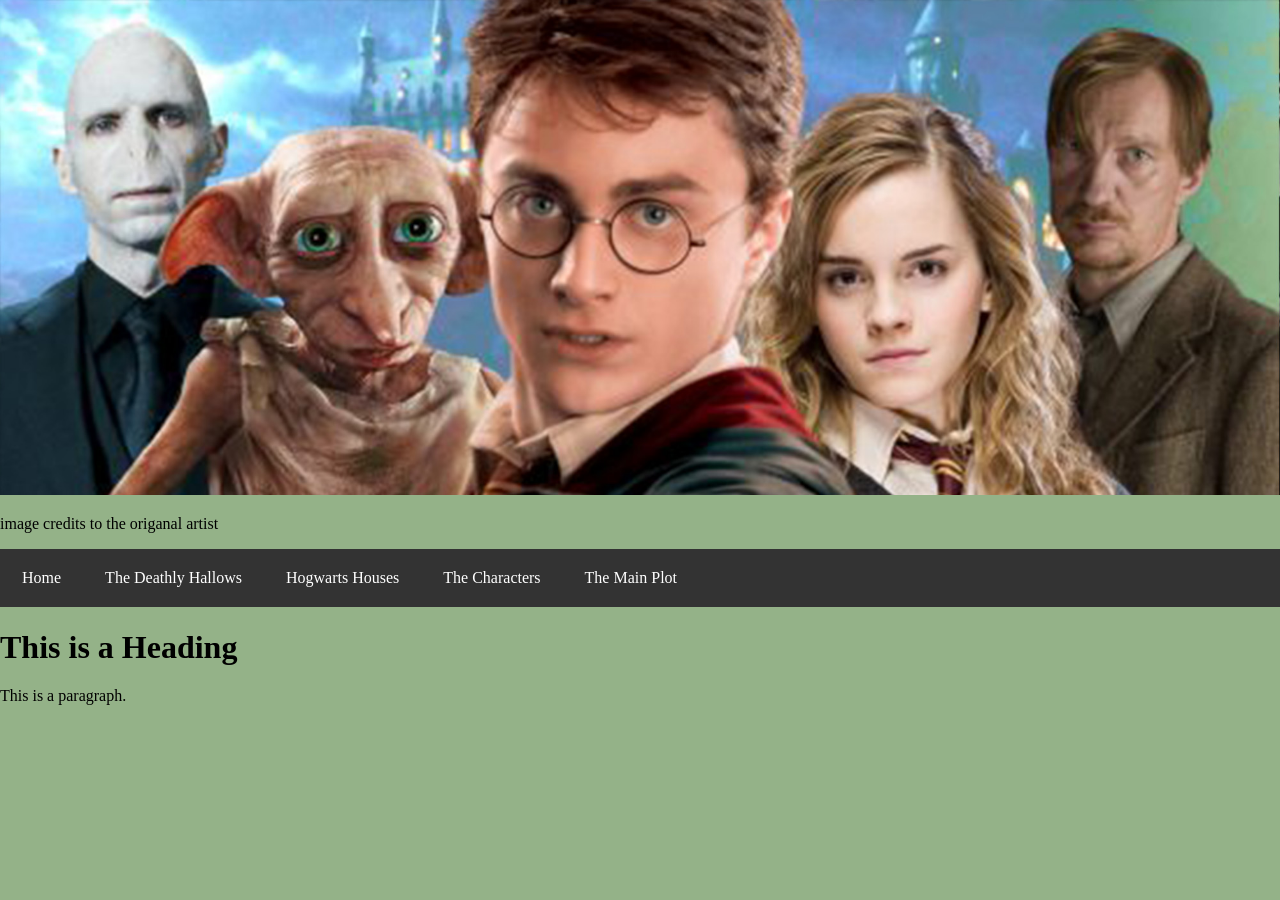
==== charicters.html @ 51fcaa27 "25 marchcommit" ====
<!DOCTYPE html>
<html>
<head>
    <meta charset="UTF-8">
<title>Harry Potter/ charaters</title>
<link rel="stylesheet" href="charicters.css" >
<link rel="icon" type="image/png" href="charaters.png">
</head>
<body>
  <header>
    <img src="pictures/harry potter charicters banner.jpg" alt="harry potter charaters" width="100%" height="40%">
    <P> image credits to the origanal artist</P>
  </header>
    <nav>
        <ul>
          <li><a href="index.html">Home</a></li>
          <li><a href="Deathy hallows.html">The Deathly Hallows</a></li>
          <li><a href="hogwarts houses.html">Hogwarts Houses</a></li>
        <li><a href="charicters.html">The Characters</a></li>
        <li><a href="main plot.html">The Main Plot</a></li>
        </ul>
      </nav>
<h1>This is a Heading</h1>
<p>This is a paragraph.</p>

</body>
</html>
---- charicters.css ----
html{
  background-color:rgb(148, 178, 136);
  body, html {
    height: 100%;
    margin: 0;
  }






ul {
    list-style-type: none;
    margin: 0;
    padding: 0;
    overflow: hidden;
    background-color: #333333;
  }
  
  ul li {
    float: left;
  }
  
  ul li a {
    display: block;
    color: white;
    text-align: center;
    padding: 20px 22px;
    text-decoration: none;
  }
  
  ul li a:hover {
    background-color: #111111;
  }
}
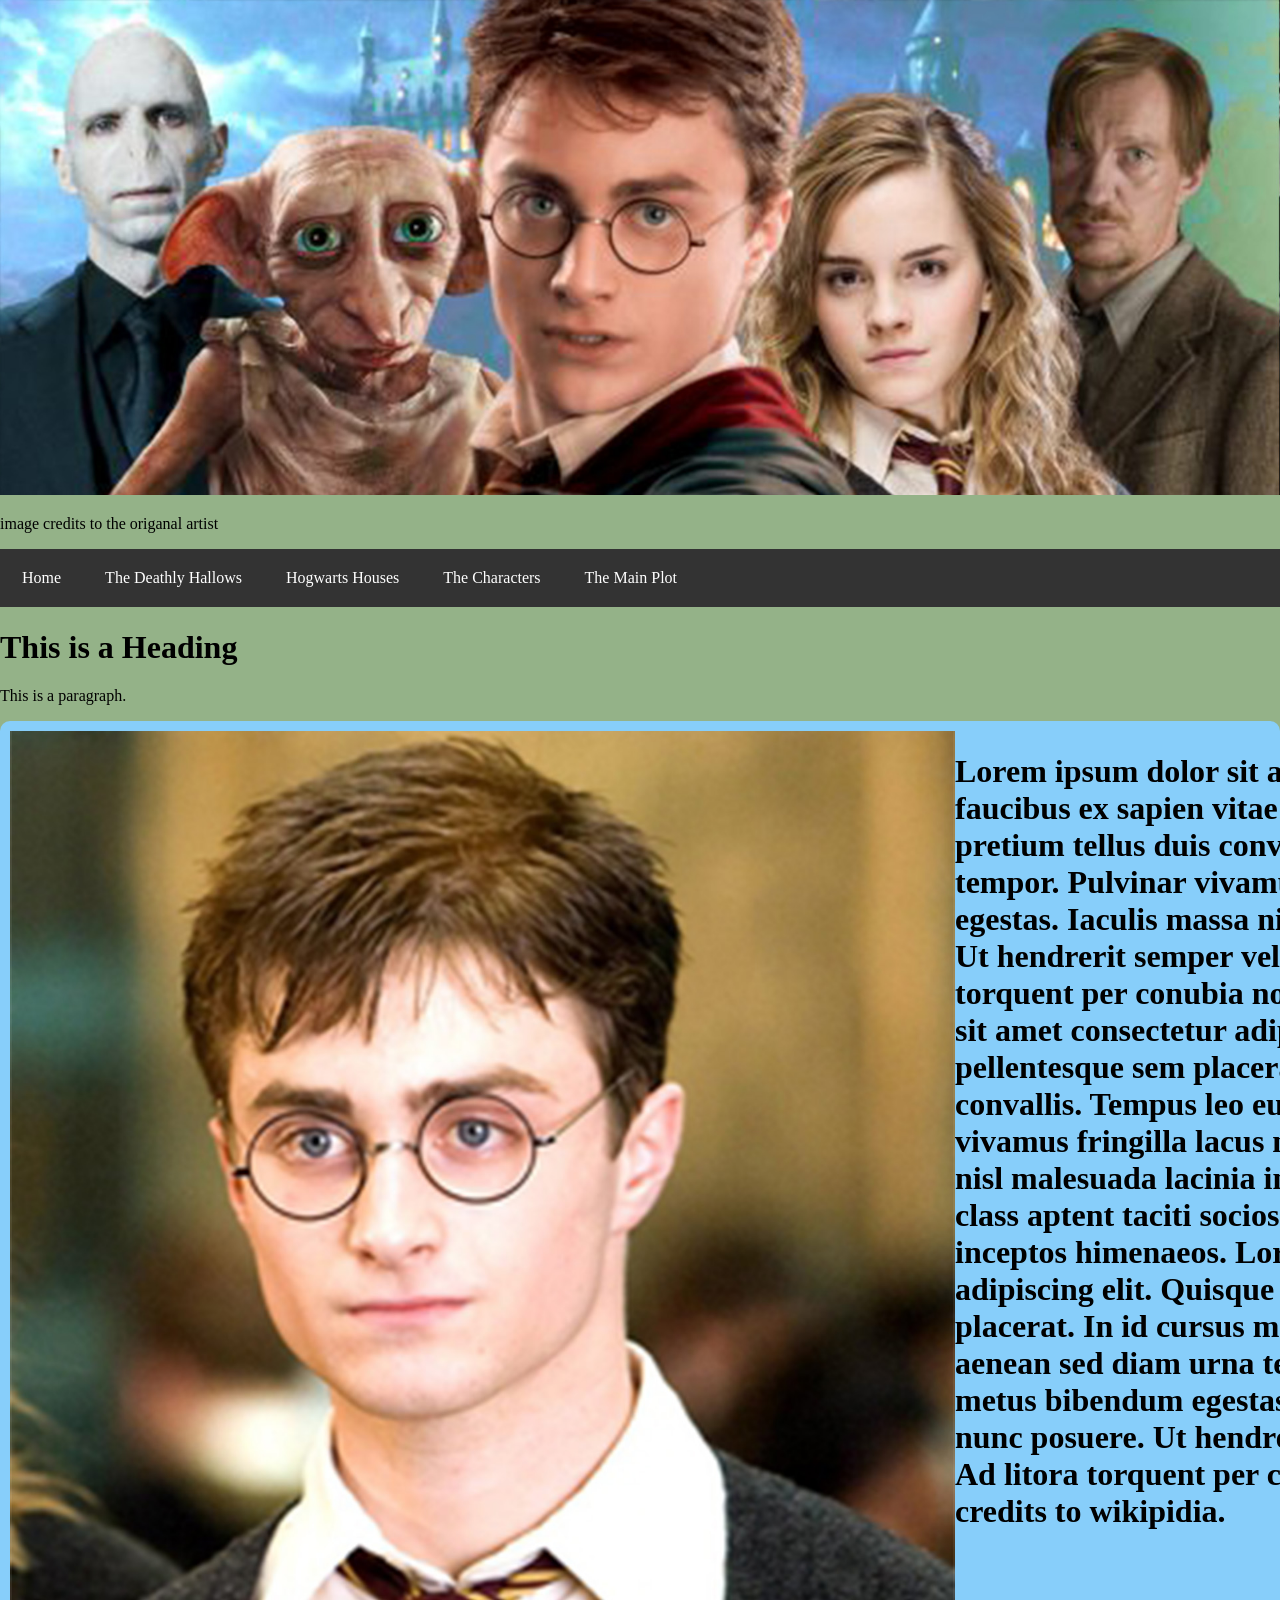
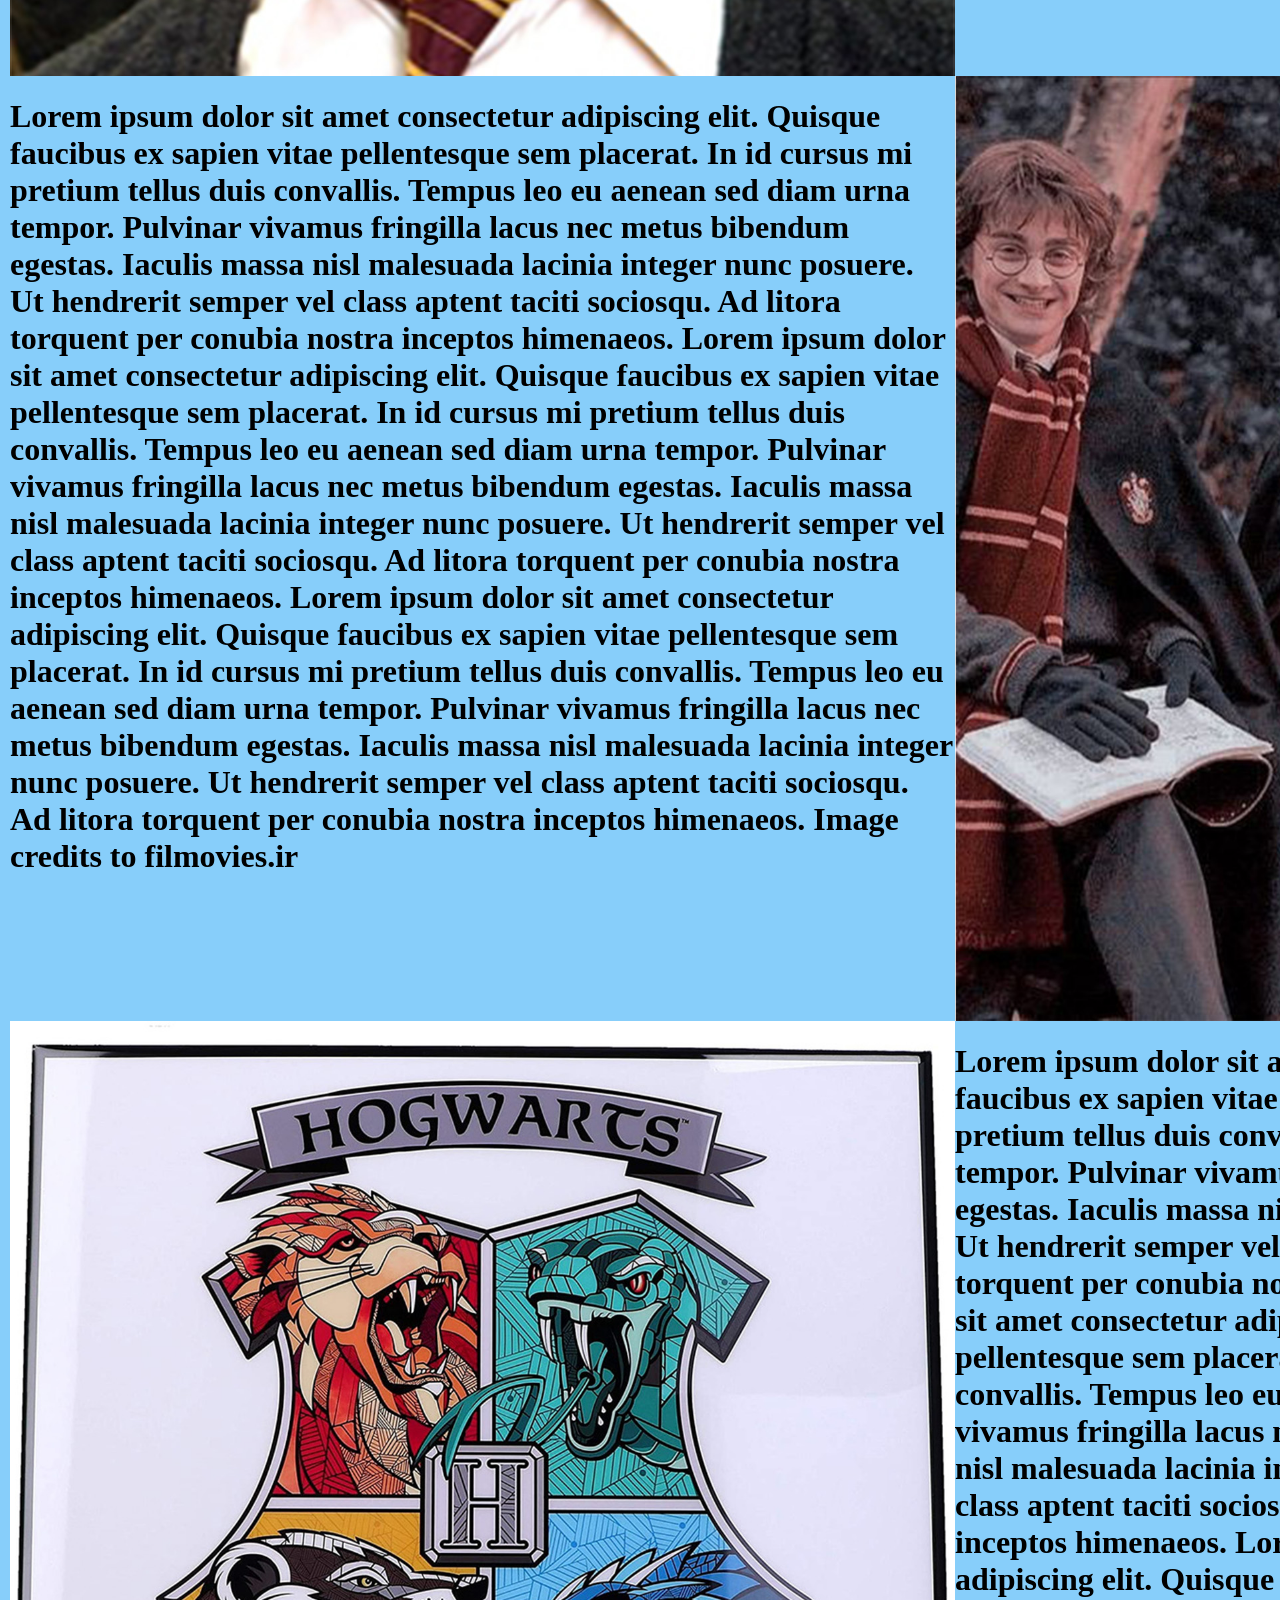
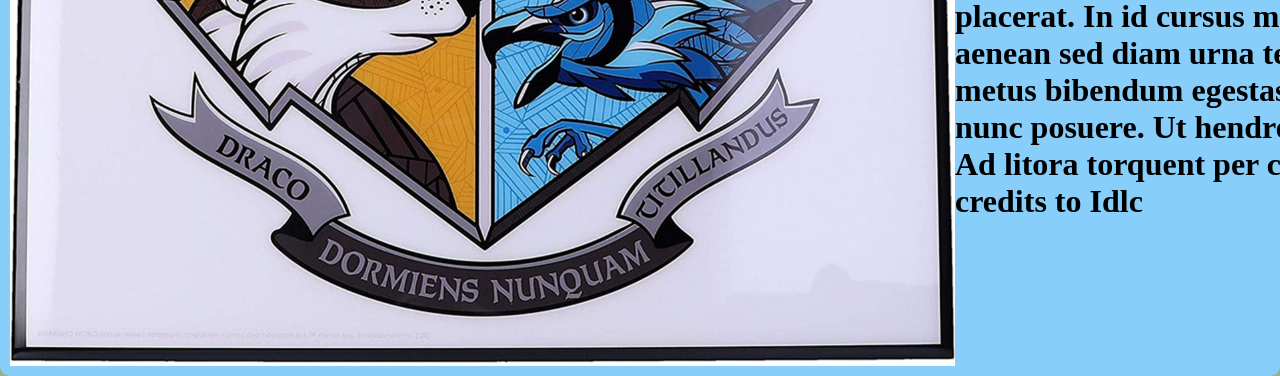
==== commit e9eb46eb: "27/3 coomit" ====
--- a/charicters.html
+++ b/charicters.html
@@ -23,6 +23,31 @@
 <h1>This is a Heading</h1>
 <p>This is a paragraph.</p>
 
+<div class="c4">
+  <img src="pictures/Harry_Potter.jpg" alt="Harry Potter" width="945px">
+  <h1>Lorem ipsum dolor sit amet consectetur adipiscing elit. Quisque faucibus ex sapien vitae pellentesque sem placerat. In id cursus mi pretium tellus duis convallis. Tempus leo eu aenean sed diam urna tempor. Pulvinar vivamus fringilla lacus nec metus bibendum egestas. Iaculis massa nisl malesuada lacinia integer nunc posuere. Ut hendrerit semper vel class aptent taciti sociosqu. Ad litora torquent per conubia nostra inceptos himenaeos.
+  
+    Lorem ipsum dolor sit amet consectetur adipiscing elit. Quisque faucibus ex sapien vitae pellentesque sem placerat. In id cursus mi pretium tellus duis convallis. Tempus leo eu aenean sed diam urna tempor. Pulvinar vivamus fringilla lacus nec metus bibendum egestas. Iaculis massa nisl malesuada lacinia integer nunc posuere. Ut hendrerit semper vel class aptent taciti sociosqu. Ad litora torquent per conubia nostra inceptos himenaeos.
+    
+    Lorem ipsum dolor sit amet consectetur adipiscing elit. Quisque faucibus ex sapien vitae pellentesque sem placerat. In id cursus mi pretium tellus duis convallis. Tempus leo eu aenean sed diam urna tempor. Pulvinar vivamus fringilla lacus nec metus bibendum egestas. Iaculis massa nisl malesuada lacinia integer nunc posuere. Ut hendrerit semper vel class aptent taciti sociosqu. Ad litora torquent per conubia nostra inceptos himenaeos.
+     Image credits to wikipidia.</h1>
+  <h1>Lorem ipsum dolor sit amet consectetur adipiscing elit. Quisque faucibus ex sapien vitae pellentesque sem placerat. In id cursus mi pretium tellus duis convallis. Tempus leo eu aenean sed diam urna tempor. Pulvinar vivamus fringilla lacus nec metus bibendum egestas. Iaculis massa nisl malesuada lacinia integer nunc posuere. Ut hendrerit semper vel class aptent taciti sociosqu. Ad litora torquent per conubia nostra inceptos himenaeos.
+  
+    Lorem ipsum dolor sit amet consectetur adipiscing elit. Quisque faucibus ex sapien vitae pellentesque sem placerat. In id cursus mi pretium tellus duis convallis. Tempus leo eu aenean sed diam urna tempor. Pulvinar vivamus fringilla lacus nec metus bibendum egestas. Iaculis massa nisl malesuada lacinia integer nunc posuere. Ut hendrerit semper vel class aptent taciti sociosqu. Ad litora torquent per conubia nostra inceptos himenaeos.
+    
+    Lorem ipsum dolor sit amet consectetur adipiscing elit. Quisque faucibus ex sapien vitae pellentesque sem placerat. In id cursus mi pretium tellus duis convallis. Tempus leo eu aenean sed diam urna tempor. Pulvinar vivamus fringilla lacus nec metus bibendum egestas. Iaculis massa nisl malesuada lacinia integer nunc posuere. Ut hendrerit semper vel class aptent taciti sociosqu. Ad litora torquent per conubia nostra inceptos himenaeos.
+  Image credits to filmovies.ir</h1>
+  <img src="pictures/golden trio.jpg" alt="The Golden Trio" width="945px">
+  <img src="pictures/hogwarts creast.jpg" alt="The Hogwarts Creast" width="945px">
+  <h1>Lorem ipsum dolor sit amet consectetur adipiscing elit. Quisque faucibus ex sapien vitae pellentesque sem placerat. In id cursus mi pretium tellus duis convallis. Tempus leo eu aenean sed diam urna tempor. Pulvinar vivamus fringilla lacus nec metus bibendum egestas. Iaculis massa nisl malesuada lacinia integer nunc posuere. Ut hendrerit semper vel class aptent taciti sociosqu. Ad litora torquent per conubia nostra inceptos himenaeos.
+  
+    Lorem ipsum dolor sit amet consectetur adipiscing elit. Quisque faucibus ex sapien vitae pellentesque sem placerat. In id cursus mi pretium tellus duis convallis. Tempus leo eu aenean sed diam urna tempor. Pulvinar vivamus fringilla lacus nec metus bibendum egestas. Iaculis massa nisl malesuada lacinia integer nunc posuere. Ut hendrerit semper vel class aptent taciti sociosqu. Ad litora torquent per conubia nostra inceptos himenaeos.
+    
+    Lorem ipsum dolor sit amet consectetur adipiscing elit. Quisque faucibus ex sapien vitae pellentesque sem placerat. In id cursus mi pretium tellus duis convallis. Tempus leo eu aenean sed diam urna tempor. Pulvinar vivamus fringilla lacus nec metus bibendum egestas. Iaculis massa nisl malesuada lacinia integer nunc posuere. Ut hendrerit semper vel class aptent taciti sociosqu. Ad litora torquent per conubia nostra inceptos himenaeos.
+   Image credits to Idlc</h1>
+
+</div>
+
 </body>
 </html>
 
--- a/charicters.css
+++ b/charicters.css
@@ -33,4 +33,11 @@
   ul li a:hover {
     background-color: #111111;
   }
+  .c4{
+    padding: 10px;
+    display: grid;
+    grid-template-columns: auto auto;
+    border-radius:10px ;
+    background-color:rgb(135, 206, 250) ;
+  }
 }
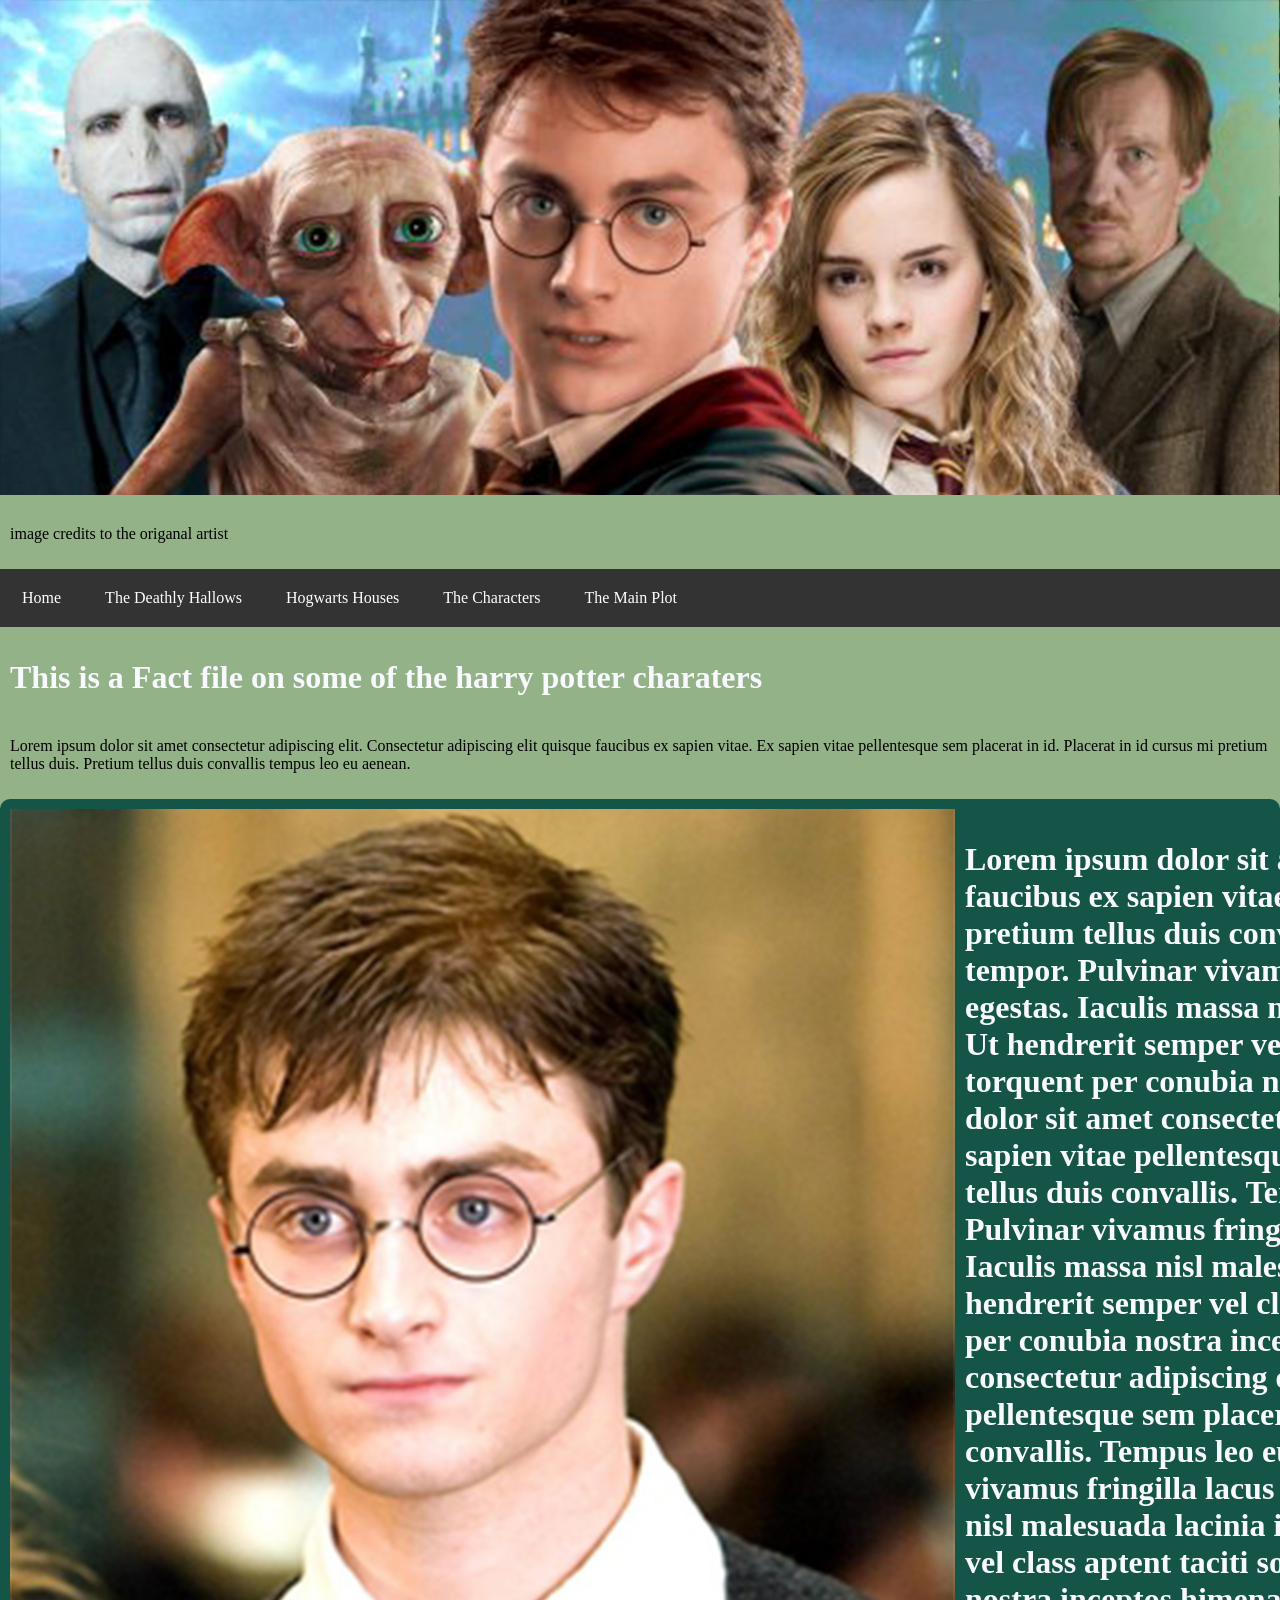
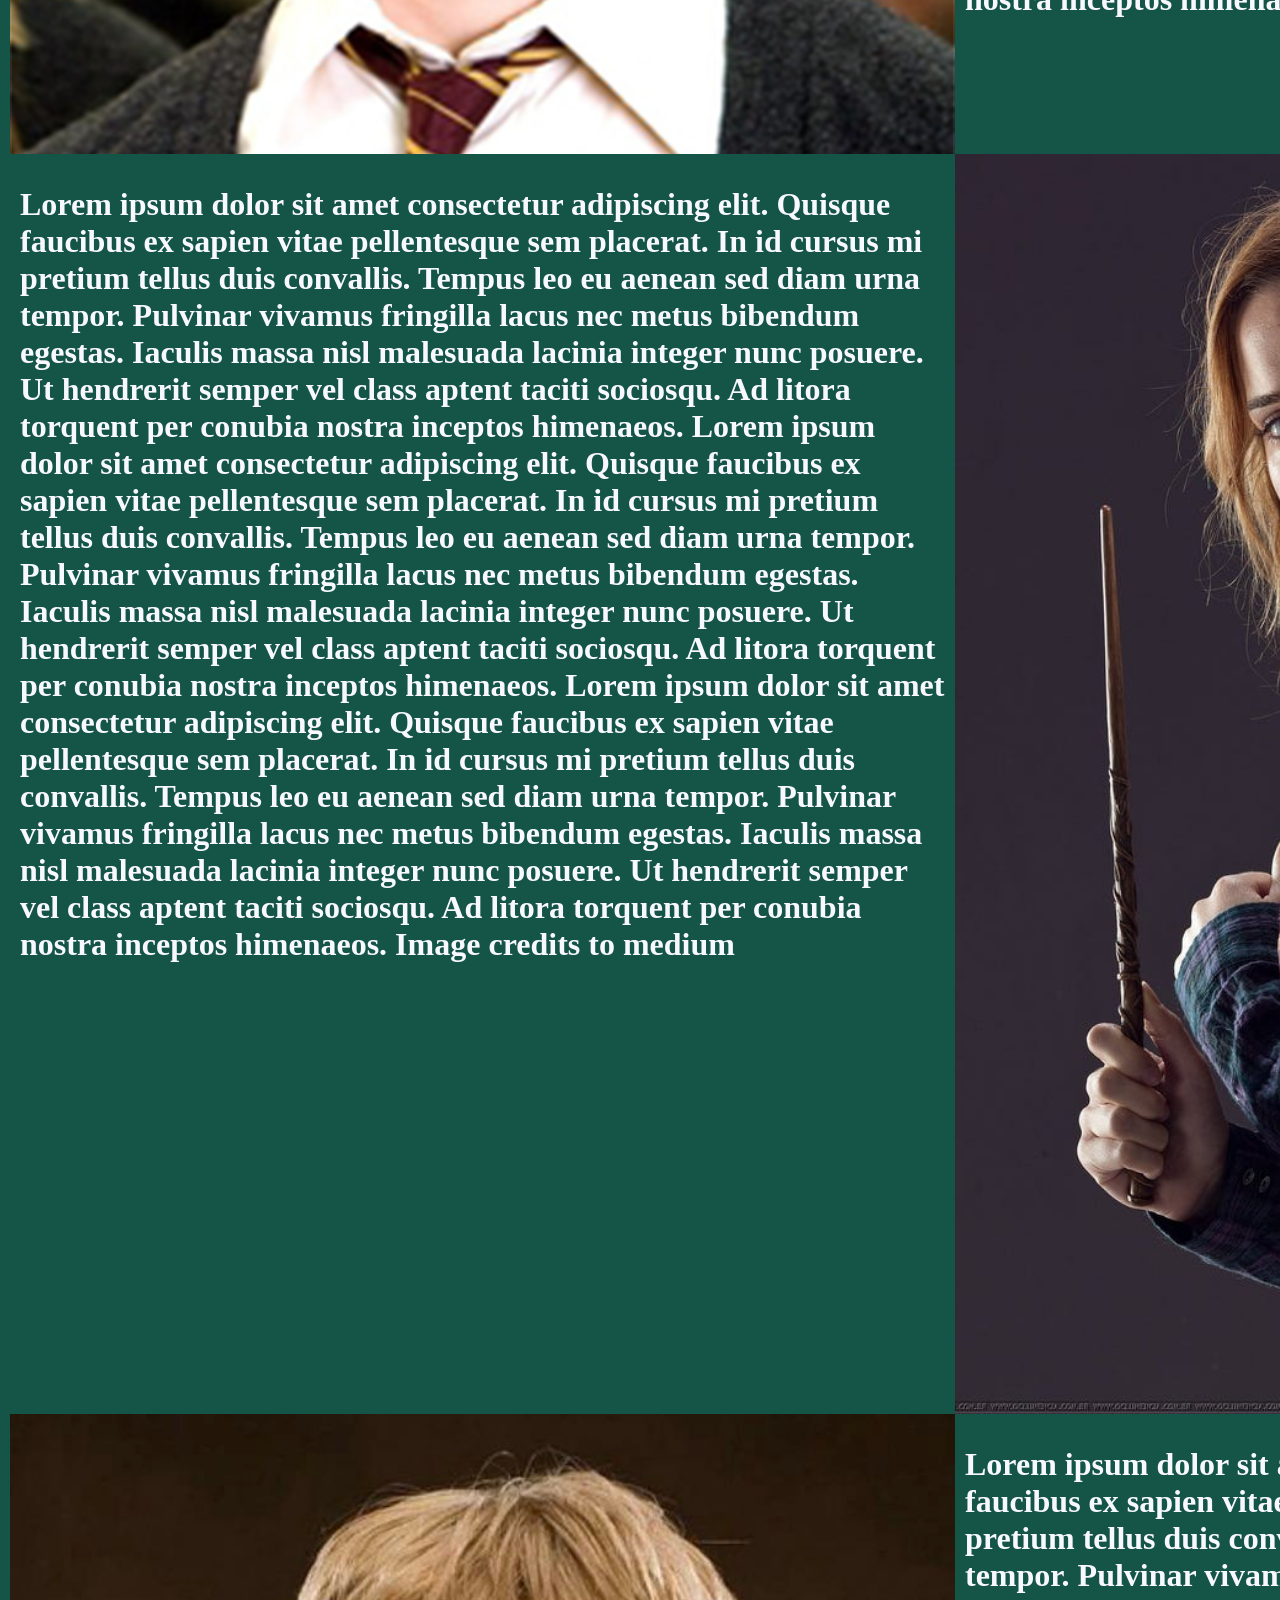
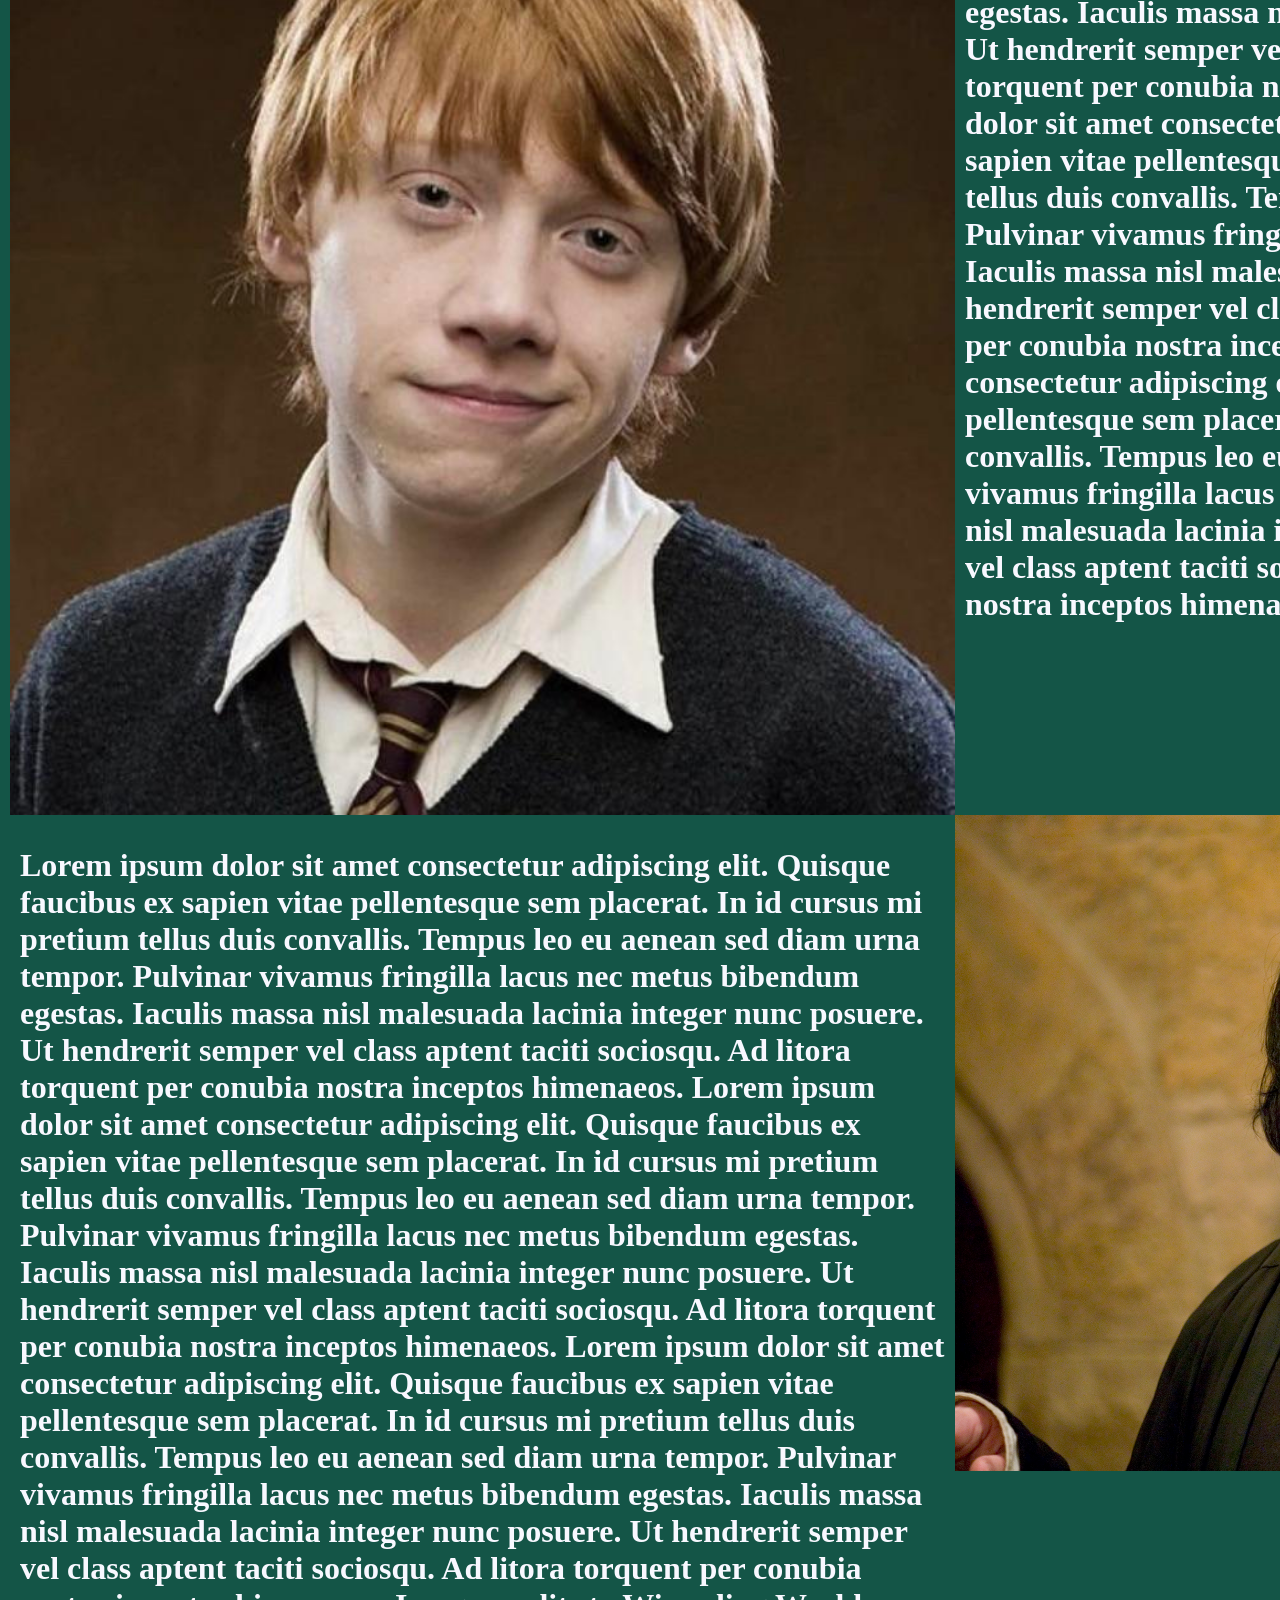
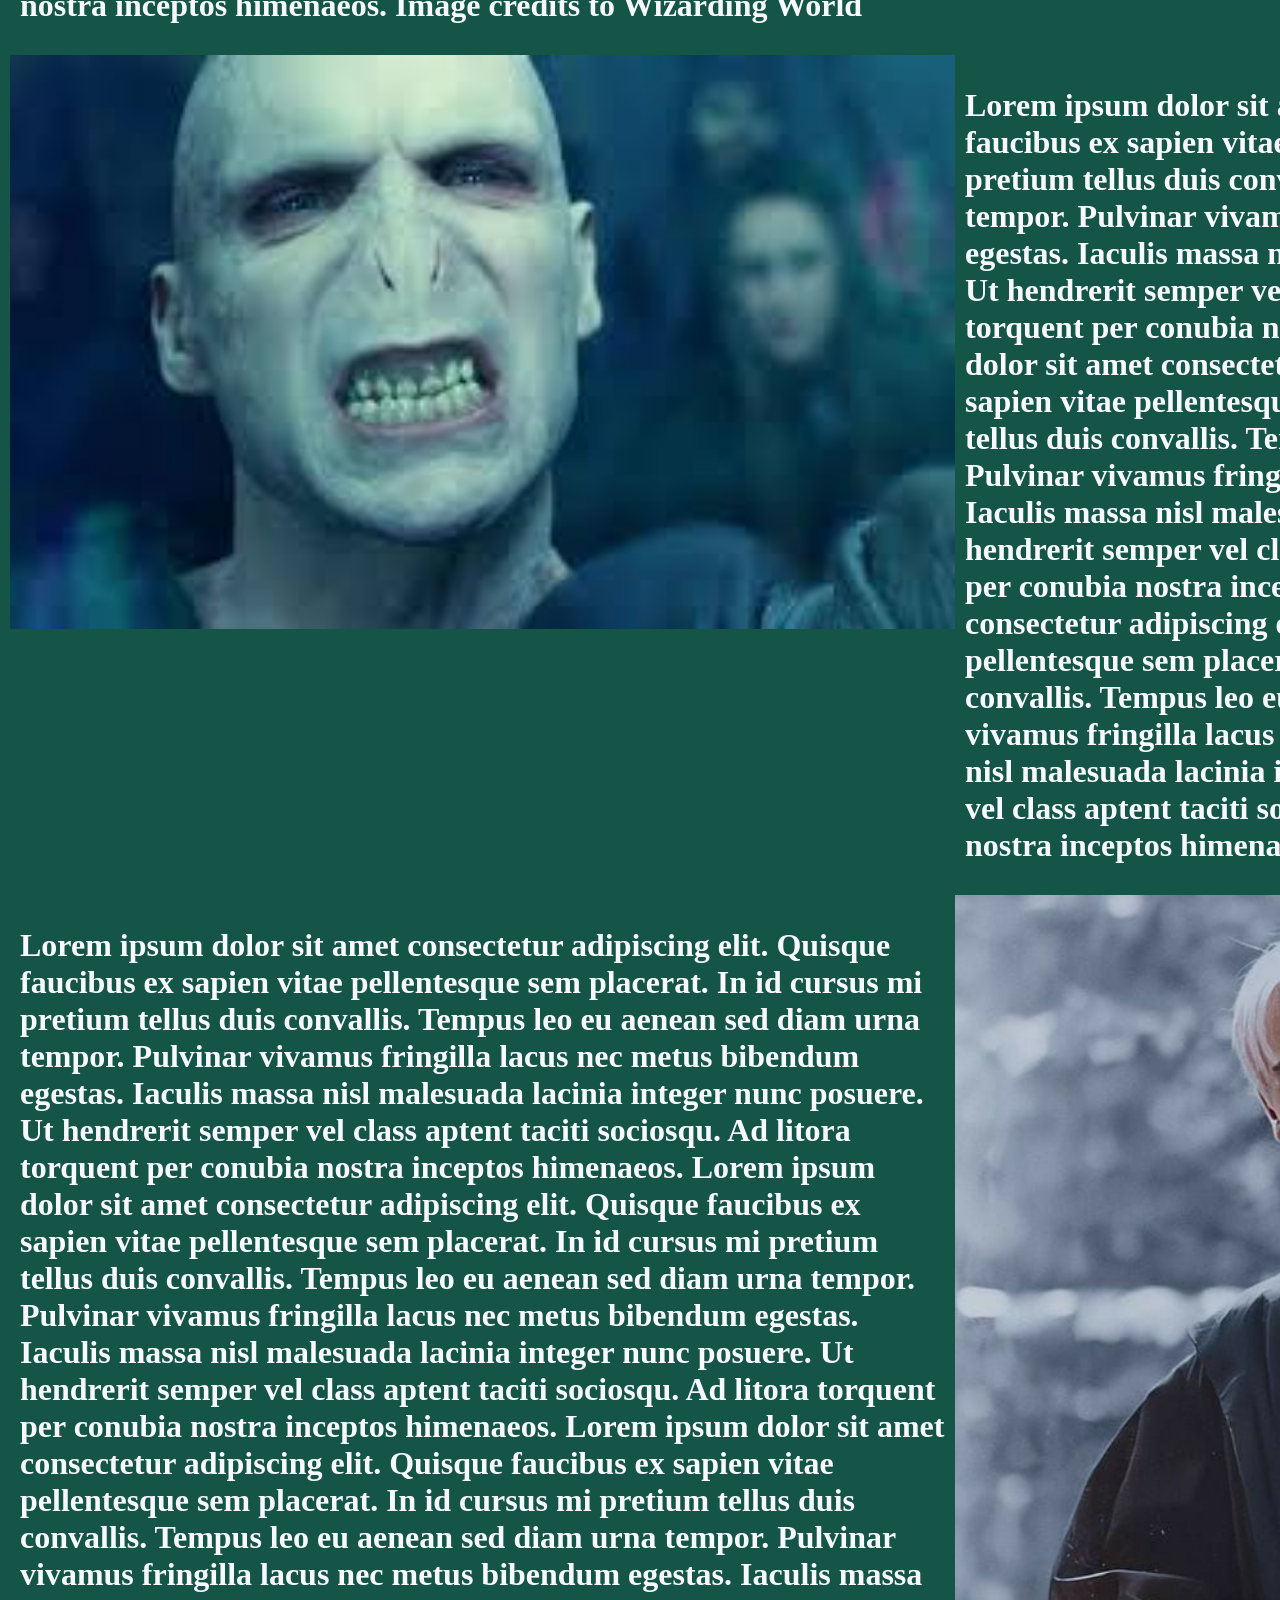
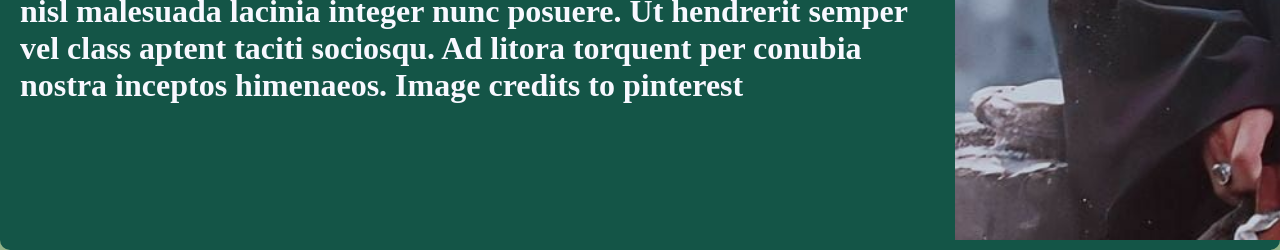
==== commit a4716381: "coomit 30/3" ====
--- a/charicters.html
+++ b/charicters.html
@@ -20,8 +20,8 @@
         <li><a href="main plot.html">The Main Plot</a></li>
         </ul>
       </nav>
-<h1>This is a Heading</h1>
-<p>This is a paragraph.</p>
+<h1>This is a Fact file on some of the harry potter charaters</h1>
+<p>Lorem ipsum dolor sit amet consectetur adipiscing elit. Consectetur adipiscing elit quisque faucibus ex sapien vitae. Ex sapien vitae pellentesque sem placerat in id. Placerat in id cursus mi pretium tellus duis. Pretium tellus duis convallis tempus leo eu aenean.</p>
 
 <div class="c4">
   <img src="pictures/Harry_Potter.jpg" alt="Harry Potter" width="945px">
@@ -36,16 +36,41 @@
     Lorem ipsum dolor sit amet consectetur adipiscing elit. Quisque faucibus ex sapien vitae pellentesque sem placerat. In id cursus mi pretium tellus duis convallis. Tempus leo eu aenean sed diam urna tempor. Pulvinar vivamus fringilla lacus nec metus bibendum egestas. Iaculis massa nisl malesuada lacinia integer nunc posuere. Ut hendrerit semper vel class aptent taciti sociosqu. Ad litora torquent per conubia nostra inceptos himenaeos.
     
     Lorem ipsum dolor sit amet consectetur adipiscing elit. Quisque faucibus ex sapien vitae pellentesque sem placerat. In id cursus mi pretium tellus duis convallis. Tempus leo eu aenean sed diam urna tempor. Pulvinar vivamus fringilla lacus nec metus bibendum egestas. Iaculis massa nisl malesuada lacinia integer nunc posuere. Ut hendrerit semper vel class aptent taciti sociosqu. Ad litora torquent per conubia nostra inceptos himenaeos.
-  Image credits to filmovies.ir</h1>
-  <img src="pictures/golden trio.jpg" alt="The Golden Trio" width="945px">
-  <img src="pictures/hogwarts creast.jpg" alt="The Hogwarts Creast" width="945px">
+  Image credits to medium</h1>
+  <img src="pictures/hermione.jpg" alt="Hermione Granger" width="945px">
+  <img src="pictures/ron.jpg" alt="Ronald weasly" width="945px">
   <h1>Lorem ipsum dolor sit amet consectetur adipiscing elit. Quisque faucibus ex sapien vitae pellentesque sem placerat. In id cursus mi pretium tellus duis convallis. Tempus leo eu aenean sed diam urna tempor. Pulvinar vivamus fringilla lacus nec metus bibendum egestas. Iaculis massa nisl malesuada lacinia integer nunc posuere. Ut hendrerit semper vel class aptent taciti sociosqu. Ad litora torquent per conubia nostra inceptos himenaeos.
   
     Lorem ipsum dolor sit amet consectetur adipiscing elit. Quisque faucibus ex sapien vitae pellentesque sem placerat. In id cursus mi pretium tellus duis convallis. Tempus leo eu aenean sed diam urna tempor. Pulvinar vivamus fringilla lacus nec metus bibendum egestas. Iaculis massa nisl malesuada lacinia integer nunc posuere. Ut hendrerit semper vel class aptent taciti sociosqu. Ad litora torquent per conubia nostra inceptos himenaeos.
     
     Lorem ipsum dolor sit amet consectetur adipiscing elit. Quisque faucibus ex sapien vitae pellentesque sem placerat. In id cursus mi pretium tellus duis convallis. Tempus leo eu aenean sed diam urna tempor. Pulvinar vivamus fringilla lacus nec metus bibendum egestas. Iaculis massa nisl malesuada lacinia integer nunc posuere. Ut hendrerit semper vel class aptent taciti sociosqu. Ad litora torquent per conubia nostra inceptos himenaeos.
-   Image credits to Idlc</h1>
-
+   Image credits to Redit</h1>
+   <h1>Lorem ipsum dolor sit amet consectetur adipiscing elit. Quisque faucibus ex sapien vitae pellentesque sem placerat. In id cursus mi pretium tellus duis convallis. Tempus leo eu aenean sed diam urna tempor. Pulvinar vivamus fringilla lacus nec metus bibendum egestas. Iaculis massa nisl malesuada lacinia integer nunc posuere. Ut hendrerit semper vel class aptent taciti sociosqu. Ad litora torquent per conubia nostra inceptos himenaeos.
+   
+     Lorem ipsum dolor sit amet consectetur adipiscing elit. Quisque faucibus ex sapien vitae pellentesque sem placerat. In id cursus mi pretium tellus duis convallis. Tempus leo eu aenean sed diam urna tempor. Pulvinar vivamus fringilla lacus nec metus bibendum egestas. Iaculis massa nisl malesuada lacinia integer nunc posuere. Ut hendrerit semper vel class aptent taciti sociosqu. Ad litora torquent per conubia nostra inceptos himenaeos.
+     
+     Lorem ipsum dolor sit amet consectetur adipiscing elit. Quisque faucibus ex sapien vitae pellentesque sem placerat. In id cursus mi pretium tellus duis convallis. Tempus leo eu aenean sed diam urna tempor. Pulvinar vivamus fringilla lacus nec metus bibendum egestas. Iaculis massa nisl malesuada lacinia integer nunc posuere. Ut hendrerit semper vel class aptent taciti sociosqu. Ad litora torquent per conubia nostra inceptos himenaeos.
+    Image credits to Wizarding World</h1>
+   <img src="pictures/snape.png" alt="Snape" width="945px">
+   <img src="pictures/voldy.jpg" alt="Lord voldemort" width="945px">
+   <h1>Lorem ipsum dolor sit amet consectetur adipiscing elit. Quisque faucibus ex sapien vitae pellentesque sem placerat. In id cursus mi pretium tellus duis convallis. Tempus leo eu aenean sed diam urna tempor. Pulvinar vivamus fringilla lacus nec metus bibendum egestas. Iaculis massa nisl malesuada lacinia integer nunc posuere. Ut hendrerit semper vel class aptent taciti sociosqu. Ad litora torquent per conubia nostra inceptos himenaeos.
+   
+     Lorem ipsum dolor sit amet consectetur adipiscing elit. Quisque faucibus ex sapien vitae pellentesque sem placerat. In id cursus mi pretium tellus duis convallis. Tempus leo eu aenean sed diam urna tempor. Pulvinar vivamus fringilla lacus nec metus bibendum egestas. Iaculis massa nisl malesuada lacinia integer nunc posuere. Ut hendrerit semper vel class aptent taciti sociosqu. Ad litora torquent per conubia nostra inceptos himenaeos.
+     
+     Lorem ipsum dolor sit amet consectetur adipiscing elit. Quisque faucibus ex sapien vitae pellentesque sem placerat. In id cursus mi pretium tellus duis convallis. Tempus leo eu aenean sed diam urna tempor. Pulvinar vivamus fringilla lacus nec metus bibendum egestas. Iaculis massa nisl malesuada lacinia integer nunc posuere. Ut hendrerit semper vel class aptent taciti sociosqu. Ad litora torquent per conubia nostra inceptos himenaeos.
+      Image credits to Radio times</h1>
+      
+      
+   <h1>Lorem ipsum dolor sit amet consectetur adipiscing elit. Quisque faucibus ex sapien vitae pellentesque sem placerat. In id cursus mi pretium tellus duis convallis. Tempus leo eu aenean sed diam urna tempor. Pulvinar vivamus fringilla lacus nec metus bibendum egestas. Iaculis massa nisl malesuada lacinia integer nunc posuere. Ut hendrerit semper vel class aptent taciti sociosqu. Ad litora torquent per conubia nostra inceptos himenaeos.
+   
+     Lorem ipsum dolor sit amet consectetur adipiscing elit. Quisque faucibus ex sapien vitae pellentesque sem placerat. In id cursus mi pretium tellus duis convallis. Tempus leo eu aenean sed diam urna tempor. Pulvinar vivamus fringilla lacus nec metus bibendum egestas. Iaculis massa nisl malesuada lacinia integer nunc posuere. Ut hendrerit semper vel class aptent taciti sociosqu. Ad litora torquent per conubia nostra inceptos himenaeos.
+     
+     Lorem ipsum dolor sit amet consectetur adipiscing elit. Quisque faucibus ex sapien vitae pellentesque sem placerat. In id cursus mi pretium tellus duis convallis. Tempus leo eu aenean sed diam urna tempor. Pulvinar vivamus fringilla lacus nec metus bibendum egestas. Iaculis massa nisl malesuada lacinia integer nunc posuere. Ut hendrerit semper vel class aptent taciti sociosqu. Ad litora torquent per conubia nostra inceptos himenaeos.
+   Image credits to pinterest</h1>
+   <img src="pictures/draco.jpg" alt="Draco Malfoy" width="945px">
+   
+   
+   
 </div>
 
 </body>
--- a/charicters.css
+++ b/charicters.css
@@ -4,6 +4,16 @@
     height: 100%;
     margin: 0;
   }
+
+
+h1 {
+  padding: 10px;
+  overflow: hidden;
+  color: ghostwhite;
+}
+
+p{ padding: 10px;
+overflow: hidden;}
 
 
 
@@ -38,6 +48,6 @@
     display: grid;
     grid-template-columns: auto auto;
     border-radius:10px ;
-    background-color:rgb(135, 206, 250) ;
+    background-color:rgb(20, 85, 71) ;
   }
 }
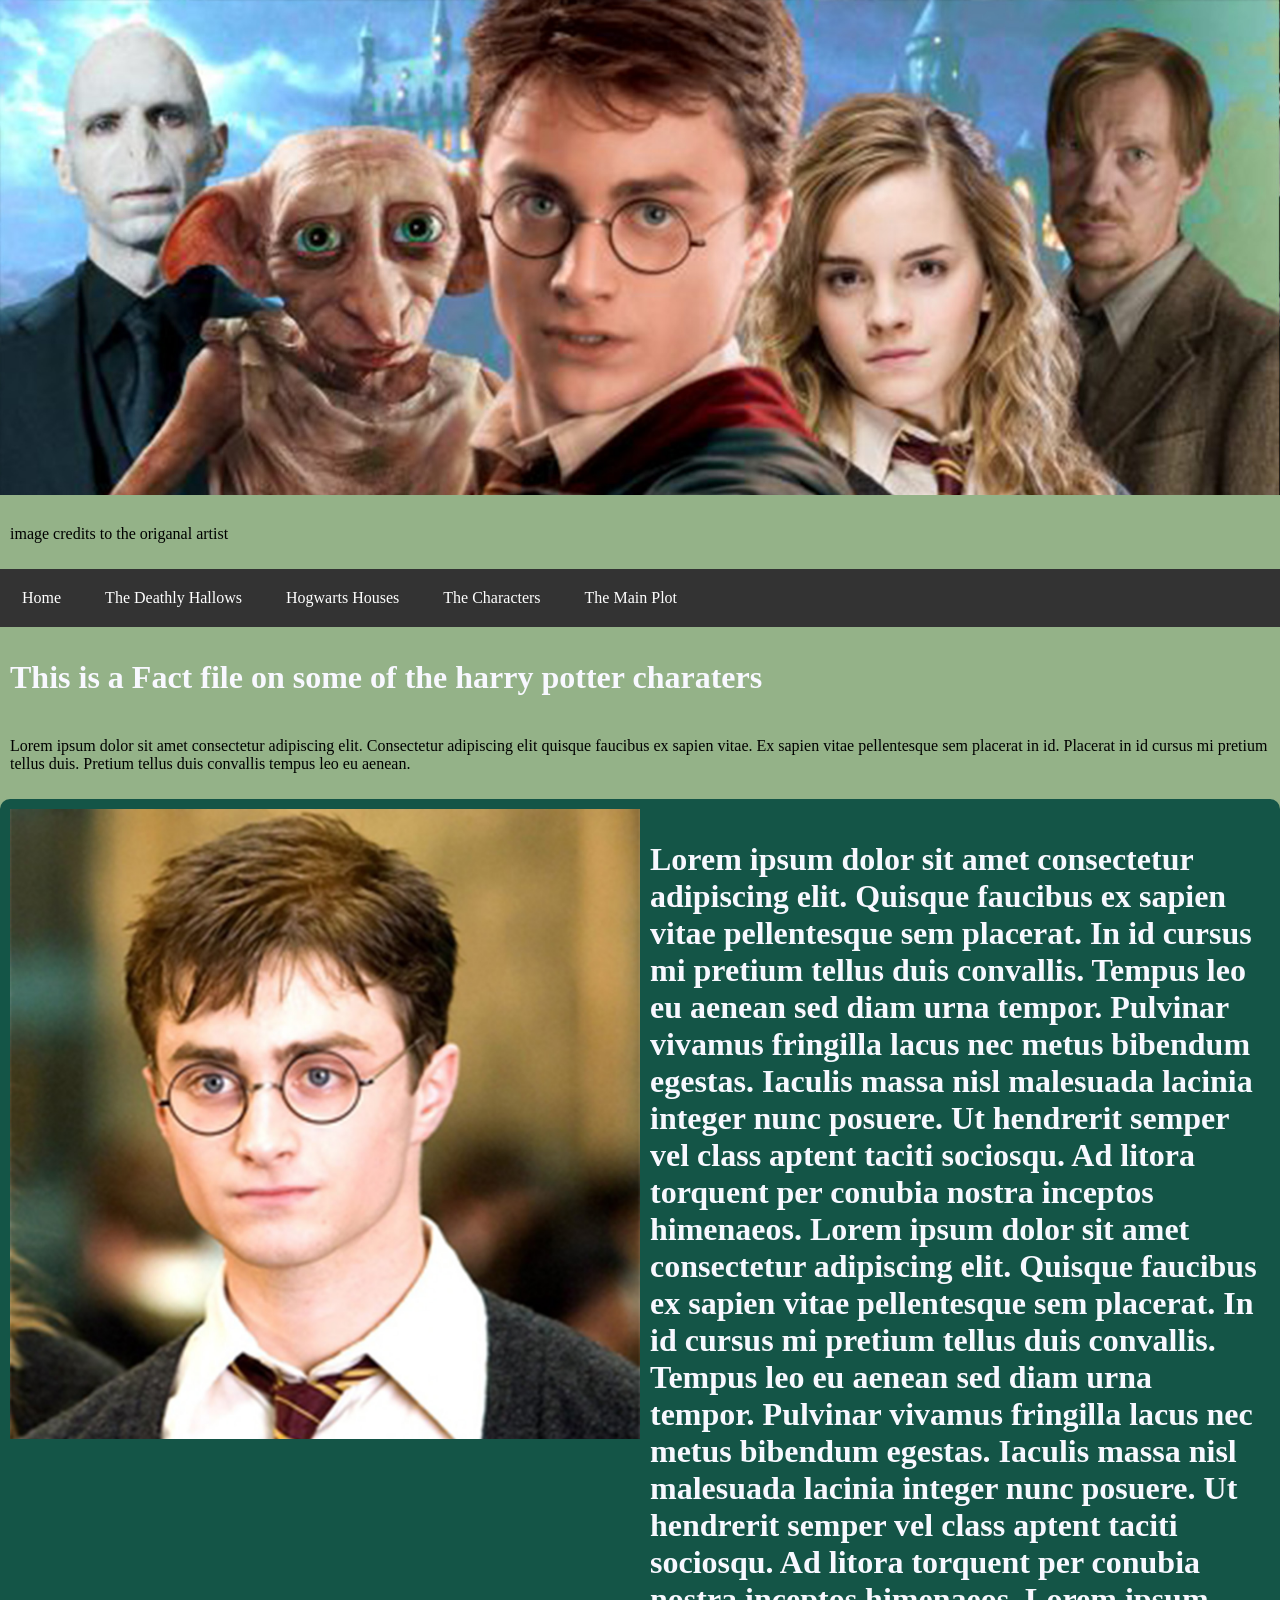
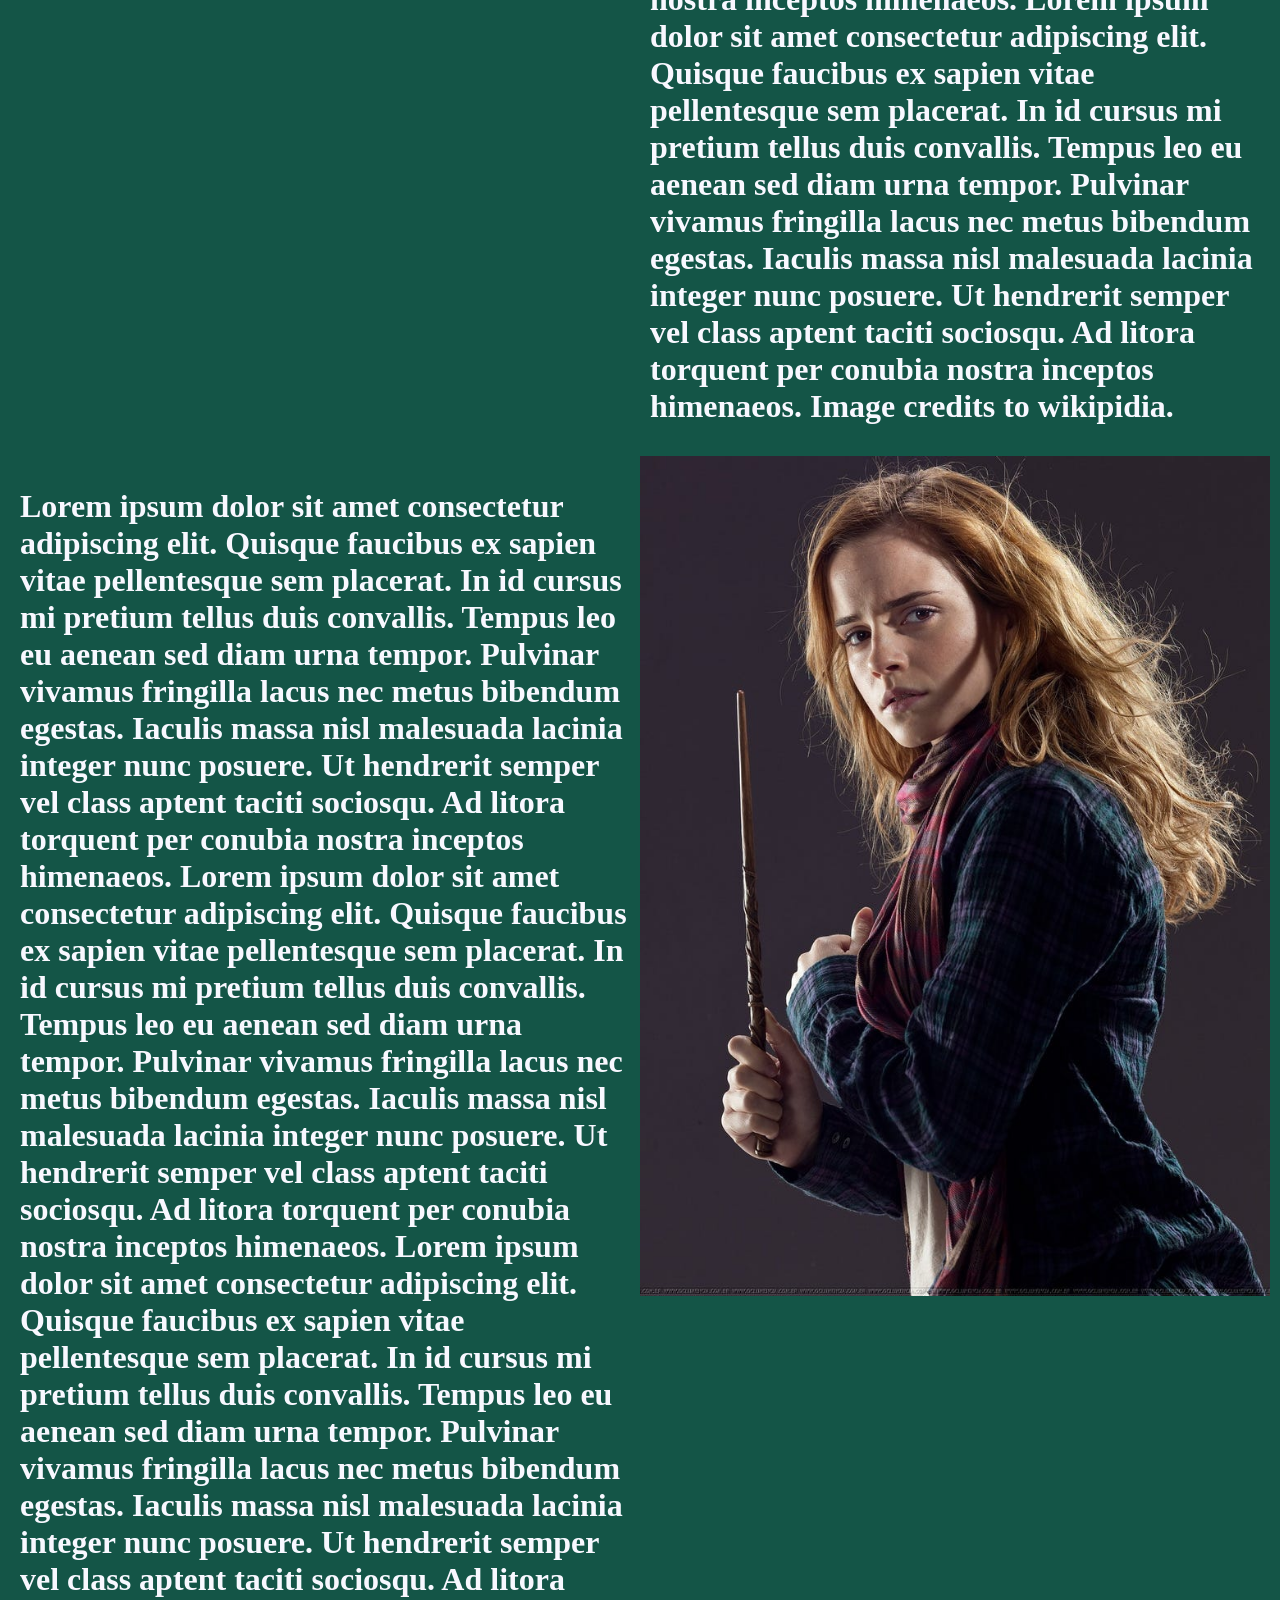
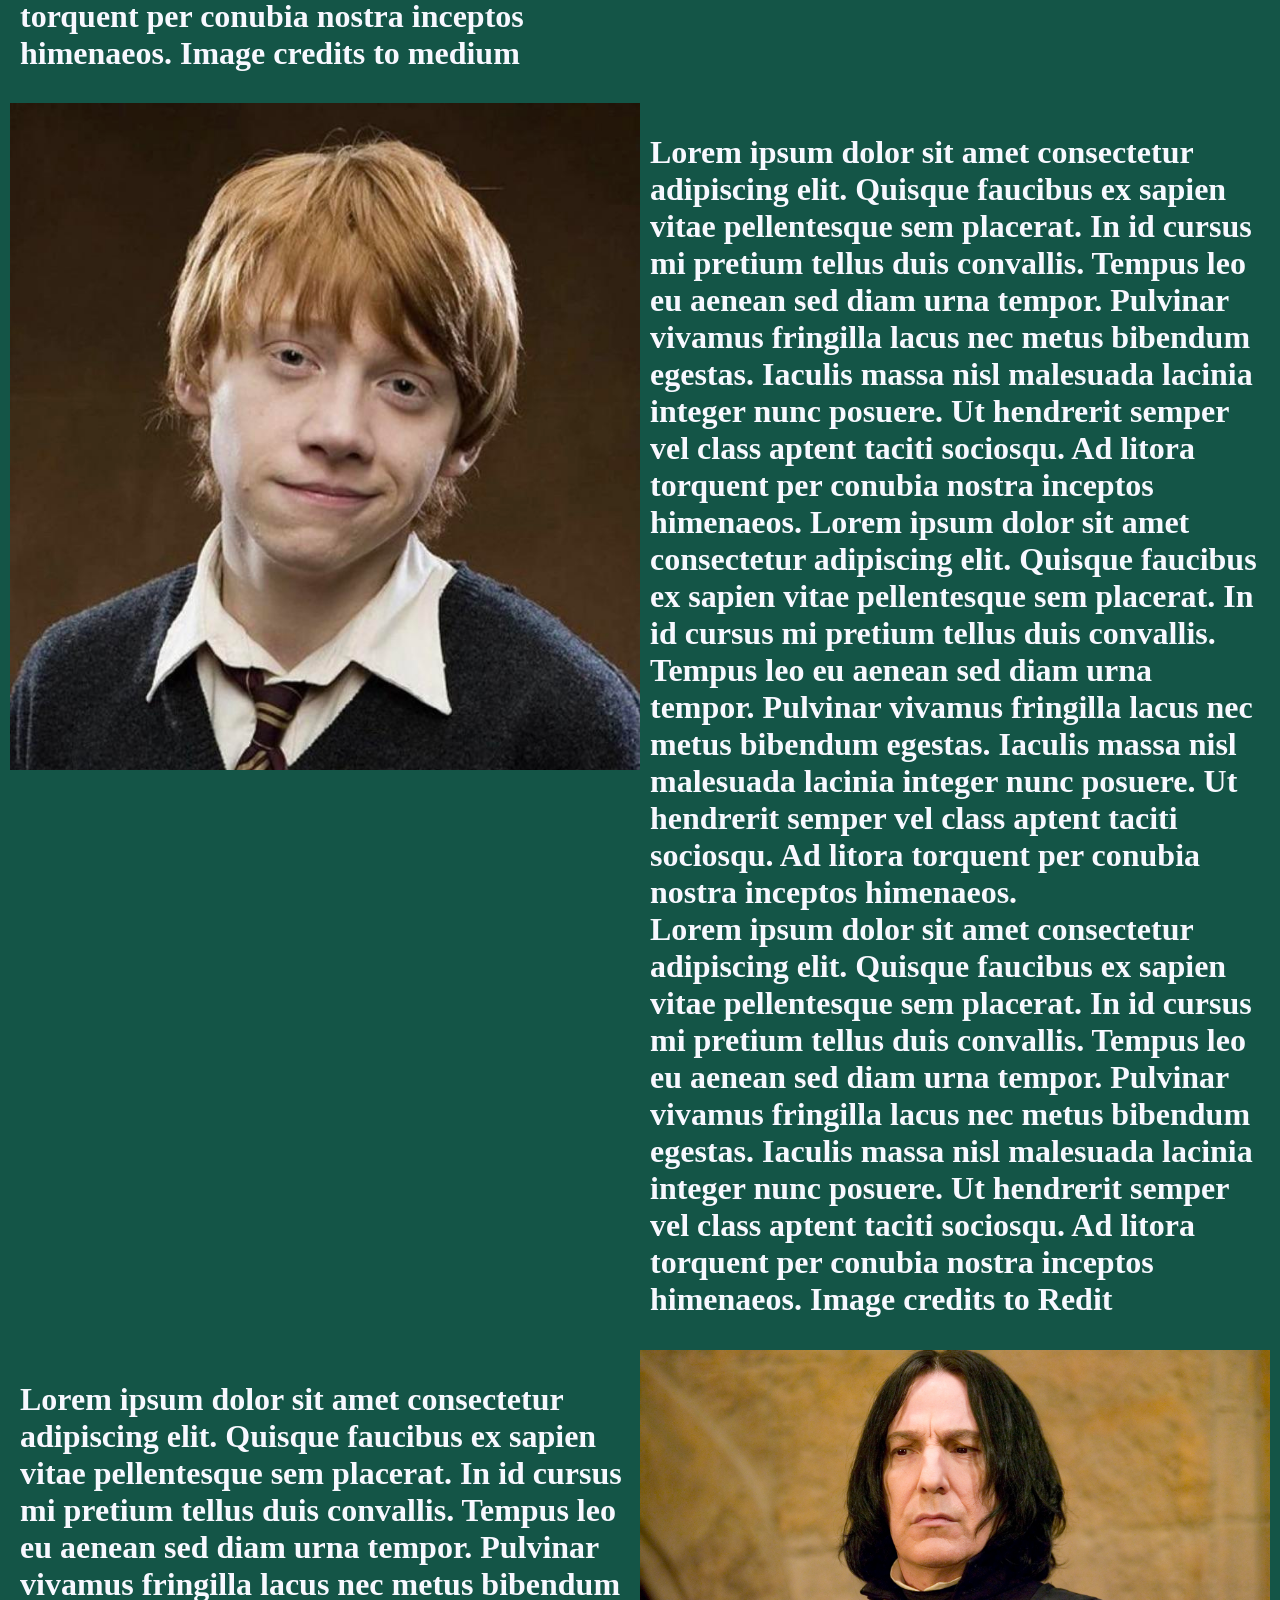
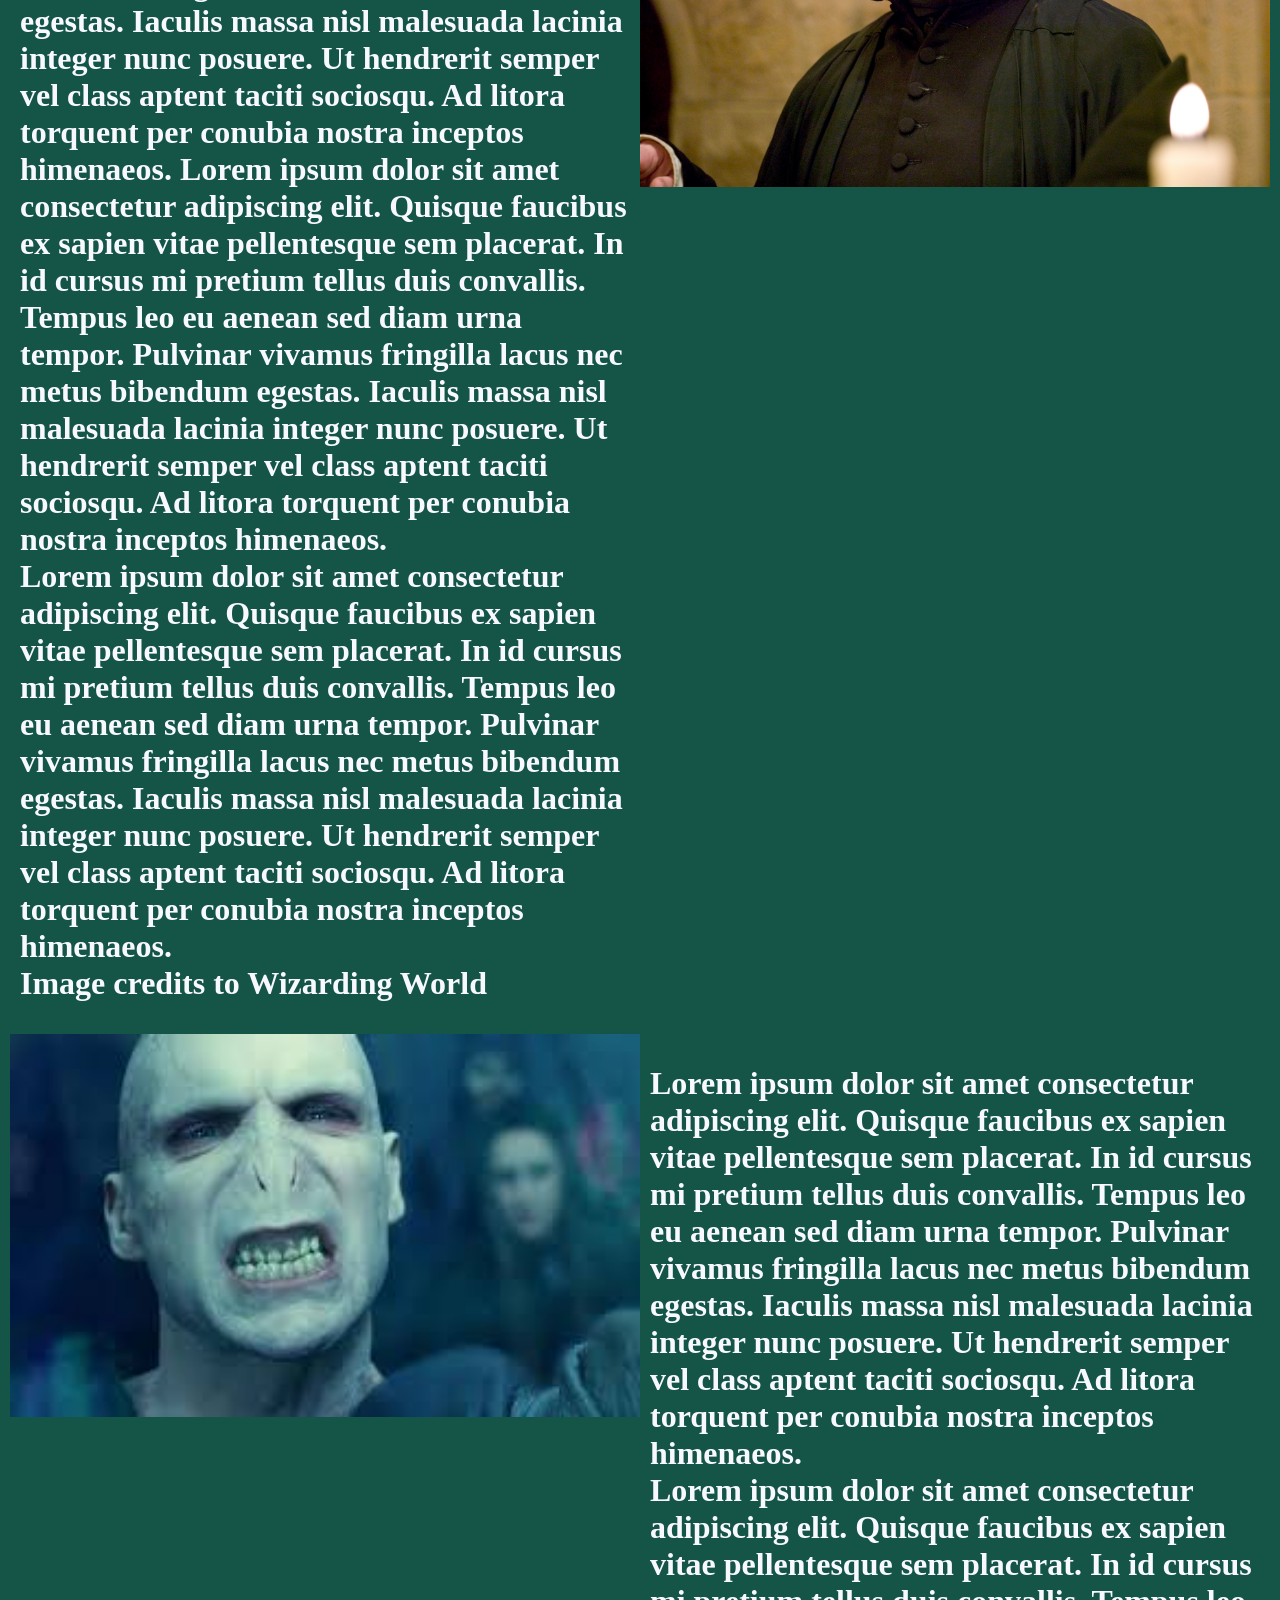
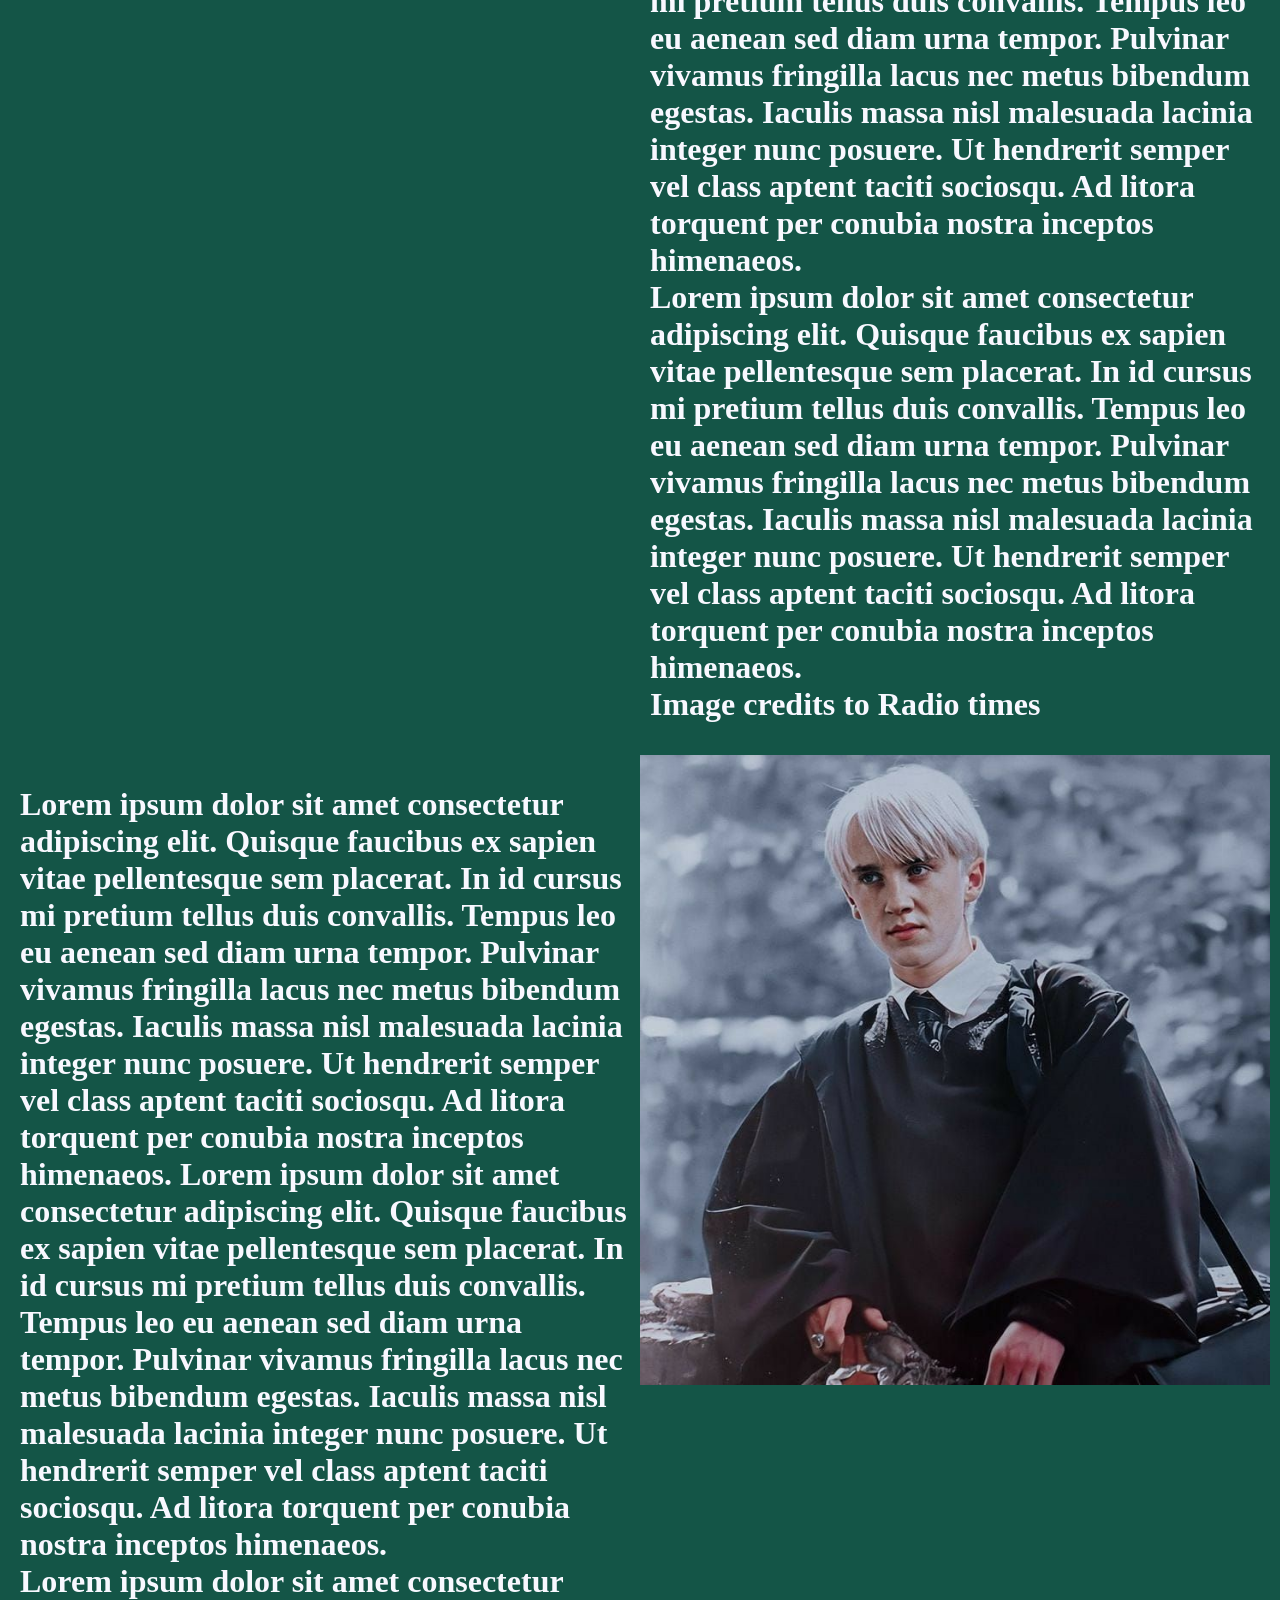
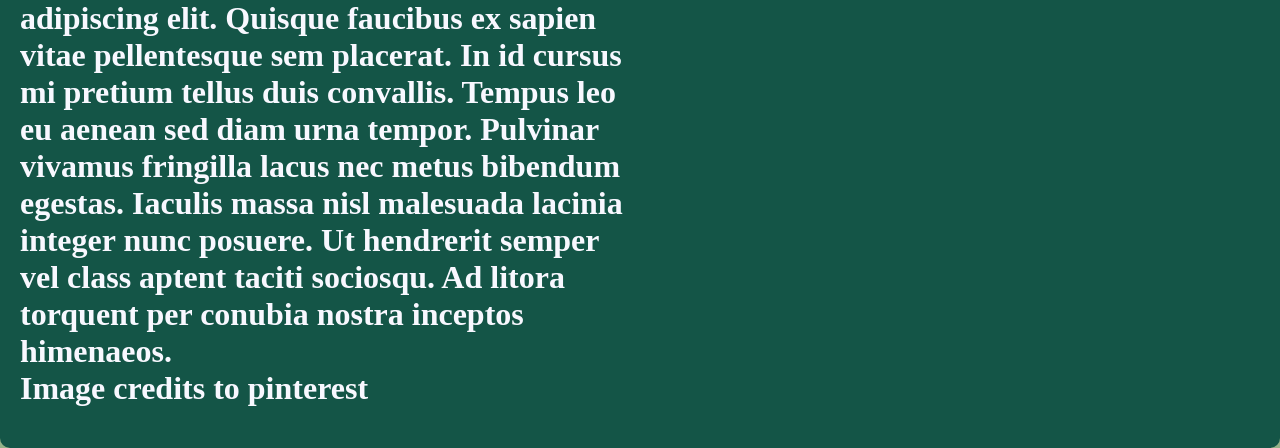
==== commit 7c29dd71: "22,4" ====
--- a/charicters.html
+++ b/charicters.html
@@ -1,73 +1,102 @@
 <!DOCTYPE html>
-<html>
+<html lang="en">
 <head>
     <meta charset="UTF-8">
 <title>Harry Potter/ charaters</title>
 <link rel="stylesheet" href="charicters.css" >
-<link rel="icon" type="image/png" href="charaters.png">
+<link rel="icon" type="image/png" href="pictures/charaters.png">
 </head>
 <body>
   <header>
-    <img src="pictures/harry potter charicters banner.jpg" alt="harry potter charaters" width="100%" height="40%">
+    <img src="pictures/harrypottercharictersbanner.jpg" alt="harry potter charaters" >
     <P> image credits to the origanal artist</P>
   </header>
     <nav>
         <ul>
           <li><a href="index.html">Home</a></li>
-          <li><a href="Deathy hallows.html">The Deathly Hallows</a></li>
-          <li><a href="hogwarts houses.html">Hogwarts Houses</a></li>
+          <li><a href="Deathyhallows.html">The Deathly Hallows</a></li>
+          <li><a href="hogwartshouses.html">Hogwarts Houses</a></li>
         <li><a href="charicters.html">The Characters</a></li>
-        <li><a href="main plot.html">The Main Plot</a></li>
+        <li><a href="mainplot.html">The Main Plot</a></li>
         </ul>
       </nav>
 <h1>This is a Fact file on some of the harry potter charaters</h1>
 <p>Lorem ipsum dolor sit amet consectetur adipiscing elit. Consectetur adipiscing elit quisque faucibus ex sapien vitae. Ex sapien vitae pellentesque sem placerat in id. Placerat in id cursus mi pretium tellus duis. Pretium tellus duis convallis tempus leo eu aenean.</p>
 
 <div class="c4">
-  <img src="pictures/Harry_Potter.jpg" alt="Harry Potter" width="945px">
-  <h1>Lorem ipsum dolor sit amet consectetur adipiscing elit. Quisque faucibus ex sapien vitae pellentesque sem placerat. In id cursus mi pretium tellus duis convallis. Tempus leo eu aenean sed diam urna tempor. Pulvinar vivamus fringilla lacus nec metus bibendum egestas. Iaculis massa nisl malesuada lacinia integer nunc posuere. Ut hendrerit semper vel class aptent taciti sociosqu. Ad litora torquent per conubia nostra inceptos himenaeos.
+  <img src="pictures/Harry_Potter.jpg" alt="Harry Potter" >
+  <h1>Lorem ipsum dolor sit amet consectetur adipiscing elit. Quisque faucibus ex sapien vitae pellentesque sem placerat. In id cursus mi pretium tellus duis convallis. 
+    Tempus leo eu aenean sed diam urna tempor. Pulvinar vivamus fringilla lacus nec metus bibendum egestas. Iaculis massa nisl malesuada lacinia integer nunc posuere.
+     Ut hendrerit semper vel class aptent taciti sociosqu. Ad litora torquent per conubia nostra inceptos himenaeos.
   
-    Lorem ipsum dolor sit amet consectetur adipiscing elit. Quisque faucibus ex sapien vitae pellentesque sem placerat. In id cursus mi pretium tellus duis convallis. Tempus leo eu aenean sed diam urna tempor. Pulvinar vivamus fringilla lacus nec metus bibendum egestas. Iaculis massa nisl malesuada lacinia integer nunc posuere. Ut hendrerit semper vel class aptent taciti sociosqu. Ad litora torquent per conubia nostra inceptos himenaeos.
+    Lorem ipsum dolor sit amet consectetur adipiscing elit. Quisque faucibus ex sapien vitae pellentesque sem placerat. In id cursus mi pretium tellus duis convallis. 
+    Tempus leo eu aenean sed diam urna tempor. Pulvinar vivamus fringilla lacus nec metus bibendum egestas. Iaculis massa nisl malesuada lacinia integer nunc posuere.
+     Ut hendrerit semper vel class aptent taciti sociosqu. Ad litora torquent per conubia nostra inceptos himenaeos.
     
-    Lorem ipsum dolor sit amet consectetur adipiscing elit. Quisque faucibus ex sapien vitae pellentesque sem placerat. In id cursus mi pretium tellus duis convallis. Tempus leo eu aenean sed diam urna tempor. Pulvinar vivamus fringilla lacus nec metus bibendum egestas. Iaculis massa nisl malesuada lacinia integer nunc posuere. Ut hendrerit semper vel class aptent taciti sociosqu. Ad litora torquent per conubia nostra inceptos himenaeos.
+    Lorem ipsum dolor sit amet consectetur adipiscing elit. Quisque faucibus ex sapien vitae pellentesque sem placerat. In id cursus mi pretium tellus duis convallis.
+     Tempus leo eu aenean sed diam urna tempor. Pulvinar vivamus fringilla lacus nec metus bibendum egestas. Iaculis massa nisl malesuada lacinia integer nunc posuere.
+      Ut hendrerit semper vel class aptent taciti sociosqu. Ad litora torquent per conubia nostra inceptos himenaeos.
      Image credits to wikipidia.</h1>
-  <h1>Lorem ipsum dolor sit amet consectetur adipiscing elit. Quisque faucibus ex sapien vitae pellentesque sem placerat. In id cursus mi pretium tellus duis convallis. Tempus leo eu aenean sed diam urna tempor. Pulvinar vivamus fringilla lacus nec metus bibendum egestas. Iaculis massa nisl malesuada lacinia integer nunc posuere. Ut hendrerit semper vel class aptent taciti sociosqu. Ad litora torquent per conubia nostra inceptos himenaeos.
+  <h1>Lorem ipsum dolor sit amet consectetur adipiscing elit. Quisque faucibus ex sapien vitae pellentesque sem placerat. In id cursus mi pretium tellus duis convallis.
+     Tempus leo eu aenean sed diam urna tempor. Pulvinar vivamus fringilla lacus nec metus bibendum egestas. Iaculis massa nisl malesuada lacinia integer nunc posuere.
+      Ut hendrerit semper vel class aptent taciti sociosqu. Ad litora torquent per conubia nostra inceptos himenaeos.
   
-    Lorem ipsum dolor sit amet consectetur adipiscing elit. Quisque faucibus ex sapien vitae pellentesque sem placerat. In id cursus mi pretium tellus duis convallis. Tempus leo eu aenean sed diam urna tempor. Pulvinar vivamus fringilla lacus nec metus bibendum egestas. Iaculis massa nisl malesuada lacinia integer nunc posuere. Ut hendrerit semper vel class aptent taciti sociosqu. Ad litora torquent per conubia nostra inceptos himenaeos.
+    Lorem ipsum dolor sit amet consectetur adipiscing elit. Quisque faucibus ex sapien vitae pellentesque sem placerat. In id cursus mi pretium tellus duis convallis.
+     Tempus leo eu aenean sed diam urna tempor. Pulvinar vivamus fringilla lacus nec metus bibendum egestas. Iaculis massa nisl malesuada lacinia integer nunc posuere.
+      Ut hendrerit semper vel class aptent taciti sociosqu. Ad litora torquent per conubia nostra inceptos himenaeos.
     
-    Lorem ipsum dolor sit amet consectetur adipiscing elit. Quisque faucibus ex sapien vitae pellentesque sem placerat. In id cursus mi pretium tellus duis convallis. Tempus leo eu aenean sed diam urna tempor. Pulvinar vivamus fringilla lacus nec metus bibendum egestas. Iaculis massa nisl malesuada lacinia integer nunc posuere. Ut hendrerit semper vel class aptent taciti sociosqu. Ad litora torquent per conubia nostra inceptos himenaeos.
+    Lorem ipsum dolor sit amet consectetur adipiscing elit. Quisque faucibus ex sapien vitae pellentesque sem placerat. In id cursus mi pretium tellus duis convallis.
+     Tempus leo eu aenean sed diam urna tempor. Pulvinar vivamus fringilla lacus nec metus bibendum egestas. Iaculis massa nisl malesuada lacinia integer nunc posuere.
+      Ut hendrerit semper vel class aptent taciti sociosqu. Ad litora torquent per conubia nostra inceptos himenaeos.
   Image credits to medium</h1>
-  <img src="pictures/hermione.jpg" alt="Hermione Granger" width="945px">
-  <img src="pictures/ron.jpg" alt="Ronald weasly" width="945px">
-  <h1>Lorem ipsum dolor sit amet consectetur adipiscing elit. Quisque faucibus ex sapien vitae pellentesque sem placerat. In id cursus mi pretium tellus duis convallis. Tempus leo eu aenean sed diam urna tempor. Pulvinar vivamus fringilla lacus nec metus bibendum egestas. Iaculis massa nisl malesuada lacinia integer nunc posuere. Ut hendrerit semper vel class aptent taciti sociosqu. Ad litora torquent per conubia nostra inceptos himenaeos.
+  <img src="pictures/hermione.jpg" alt="Hermione Granger" >
+  <img src="pictures/ron.jpg" alt="Ronald weasly" >
+  <h1>Lorem ipsum dolor sit amet consectetur adipiscing elit. Quisque faucibus ex sapien vitae pellentesque sem placerat. In id cursus mi pretium tellus duis convallis.
+     Tempus leo eu aenean sed diam urna tempor. Pulvinar vivamus fringilla lacus nec metus bibendum egestas. Iaculis massa nisl malesuada lacinia integer nunc posuere.
+      Ut hendrerit semper vel class aptent taciti sociosqu. Ad litora torquent per conubia nostra inceptos himenaeos.
   
-    Lorem ipsum dolor sit amet consectetur adipiscing elit. Quisque faucibus ex sapien vitae pellentesque sem placerat. In id cursus mi pretium tellus duis convallis. Tempus leo eu aenean sed diam urna tempor. Pulvinar vivamus fringilla lacus nec metus bibendum egestas. Iaculis massa nisl malesuada lacinia integer nunc posuere. Ut hendrerit semper vel class aptent taciti sociosqu. Ad litora torquent per conubia nostra inceptos himenaeos.
-    
-    Lorem ipsum dolor sit amet consectetur adipiscing elit. Quisque faucibus ex sapien vitae pellentesque sem placerat. In id cursus mi pretium tellus duis convallis. Tempus leo eu aenean sed diam urna tempor. Pulvinar vivamus fringilla lacus nec metus bibendum egestas. Iaculis massa nisl malesuada lacinia integer nunc posuere. Ut hendrerit semper vel class aptent taciti sociosqu. Ad litora torquent per conubia nostra inceptos himenaeos.
+    Lorem ipsum dolor sit amet consectetur adipiscing elit. Quisque faucibus ex sapien vitae pellentesque sem placerat. In id cursus mi pretium tellus duis convallis.
+     Tempus leo eu aenean sed diam urna tempor. Pulvinar vivamus fringilla lacus nec metus bibendum egestas. Iaculis massa nisl malesuada lacinia integer nunc posuere.
+      Ut hendrerit semper vel class aptent taciti sociosqu. Ad litora torquent per conubia nostra inceptos himenaeos.
+    <br>
+    Lorem ipsum dolor sit amet consectetur adipiscing elit. Quisque faucibus ex sapien vitae pellentesque sem placerat. In id cursus mi pretium tellus duis convallis.
+     Tempus leo eu aenean sed diam urna tempor. Pulvinar vivamus fringilla lacus nec metus bibendum egestas. Iaculis massa nisl malesuada lacinia integer nunc posuere.
+      Ut hendrerit semper vel class aptent taciti sociosqu. Ad litora torquent per conubia nostra inceptos himenaeos.
    Image credits to Redit</h1>
+   <h1>Lorem ipsum dolor sit amet consectetur adipiscing elit. Quisque faucibus ex sapien vitae pellentesque sem placerat. In id cursus mi pretium tellus duis convallis.
+     Tempus leo eu aenean sed diam urna tempor. Pulvinar vivamus fringilla lacus nec metus bibendum egestas. Iaculis massa nisl malesuada lacinia integer nunc posuere.
+      Ut hendrerit semper vel class aptent taciti sociosqu. Ad litora torquent per conubia nostra inceptos himenaeos.
+   
+     Lorem ipsum dolor sit amet consectetur adipiscing elit. Quisque faucibus ex sapien vitae pellentesque sem placerat. In id cursus mi pretium tellus duis convallis.
+      Tempus leo eu aenean sed diam urna tempor. Pulvinar vivamus fringilla lacus nec metus bibendum egestas. Iaculis massa nisl malesuada lacinia integer nunc posuere.
+       Ut hendrerit semper vel class aptent taciti sociosqu. Ad litora torquent per conubia nostra inceptos himenaeos.
+     <br>
+     Lorem ipsum dolor sit amet consectetur adipiscing elit. Quisque faucibus ex sapien vitae pellentesque sem placerat. In id cursus mi pretium tellus duis convallis.
+      Tempus leo eu aenean sed diam urna tempor. Pulvinar vivamus fringilla lacus nec metus bibendum egestas. Iaculis massa nisl malesuada lacinia integer nunc posuere.
+       Ut hendrerit semper vel class aptent taciti sociosqu. Ad litora torquent per conubia nostra inceptos himenaeos.
+<br>
+    Image credits to Wizarding World</h1>
+   <img src="pictures/snape.png" alt="Snape" >
+   <img src="pictures/voldy.jpg" alt="Lord voldemort" >
    <h1>Lorem ipsum dolor sit amet consectetur adipiscing elit. Quisque faucibus ex sapien vitae pellentesque sem placerat. In id cursus mi pretium tellus duis convallis. Tempus leo eu aenean sed diam urna tempor. Pulvinar vivamus fringilla lacus nec metus bibendum egestas. Iaculis massa nisl malesuada lacinia integer nunc posuere. Ut hendrerit semper vel class aptent taciti sociosqu. Ad litora torquent per conubia nostra inceptos himenaeos.
-   
+    <br>
      Lorem ipsum dolor sit amet consectetur adipiscing elit. Quisque faucibus ex sapien vitae pellentesque sem placerat. In id cursus mi pretium tellus duis convallis. Tempus leo eu aenean sed diam urna tempor. Pulvinar vivamus fringilla lacus nec metus bibendum egestas. Iaculis massa nisl malesuada lacinia integer nunc posuere. Ut hendrerit semper vel class aptent taciti sociosqu. Ad litora torquent per conubia nostra inceptos himenaeos.
-     
+     <br>
      Lorem ipsum dolor sit amet consectetur adipiscing elit. Quisque faucibus ex sapien vitae pellentesque sem placerat. In id cursus mi pretium tellus duis convallis. Tempus leo eu aenean sed diam urna tempor. Pulvinar vivamus fringilla lacus nec metus bibendum egestas. Iaculis massa nisl malesuada lacinia integer nunc posuere. Ut hendrerit semper vel class aptent taciti sociosqu. Ad litora torquent per conubia nostra inceptos himenaeos.
-    Image credits to Wizarding World</h1>
-   <img src="pictures/snape.png" alt="Snape" width="945px">
-   <img src="pictures/voldy.jpg" alt="Lord voldemort" width="945px">
-   <h1>Lorem ipsum dolor sit amet consectetur adipiscing elit. Quisque faucibus ex sapien vitae pellentesque sem placerat. In id cursus mi pretium tellus duis convallis. Tempus leo eu aenean sed diam urna tempor. Pulvinar vivamus fringilla lacus nec metus bibendum egestas. Iaculis massa nisl malesuada lacinia integer nunc posuere. Ut hendrerit semper vel class aptent taciti sociosqu. Ad litora torquent per conubia nostra inceptos himenaeos.
-   
-     Lorem ipsum dolor sit amet consectetur adipiscing elit. Quisque faucibus ex sapien vitae pellentesque sem placerat. In id cursus mi pretium tellus duis convallis. Tempus leo eu aenean sed diam urna tempor. Pulvinar vivamus fringilla lacus nec metus bibendum egestas. Iaculis massa nisl malesuada lacinia integer nunc posuere. Ut hendrerit semper vel class aptent taciti sociosqu. Ad litora torquent per conubia nostra inceptos himenaeos.
-     
-     Lorem ipsum dolor sit amet consectetur adipiscing elit. Quisque faucibus ex sapien vitae pellentesque sem placerat. In id cursus mi pretium tellus duis convallis. Tempus leo eu aenean sed diam urna tempor. Pulvinar vivamus fringilla lacus nec metus bibendum egestas. Iaculis massa nisl malesuada lacinia integer nunc posuere. Ut hendrerit semper vel class aptent taciti sociosqu. Ad litora torquent per conubia nostra inceptos himenaeos.
-      Image credits to Radio times</h1>
+     <br>
+     Image credits to Radio times</h1>
       
       
    <h1>Lorem ipsum dolor sit amet consectetur adipiscing elit. Quisque faucibus ex sapien vitae pellentesque sem placerat. In id cursus mi pretium tellus duis convallis. Tempus leo eu aenean sed diam urna tempor. Pulvinar vivamus fringilla lacus nec metus bibendum egestas. Iaculis massa nisl malesuada lacinia integer nunc posuere. Ut hendrerit semper vel class aptent taciti sociosqu. Ad litora torquent per conubia nostra inceptos himenaeos.
    
      Lorem ipsum dolor sit amet consectetur adipiscing elit. Quisque faucibus ex sapien vitae pellentesque sem placerat. In id cursus mi pretium tellus duis convallis. Tempus leo eu aenean sed diam urna tempor. Pulvinar vivamus fringilla lacus nec metus bibendum egestas. Iaculis massa nisl malesuada lacinia integer nunc posuere. Ut hendrerit semper vel class aptent taciti sociosqu. Ad litora torquent per conubia nostra inceptos himenaeos.
-     
+     <br>
+   
      Lorem ipsum dolor sit amet consectetur adipiscing elit. Quisque faucibus ex sapien vitae pellentesque sem placerat. In id cursus mi pretium tellus duis convallis. Tempus leo eu aenean sed diam urna tempor. Pulvinar vivamus fringilla lacus nec metus bibendum egestas. Iaculis massa nisl malesuada lacinia integer nunc posuere. Ut hendrerit semper vel class aptent taciti sociosqu. Ad litora torquent per conubia nostra inceptos himenaeos.
-   Image credits to pinterest</h1>
-   <img src="pictures/draco.jpg" alt="Draco Malfoy" width="945px">
+     <br>
+     Image credits to pinterest</h1>
+  
+   <img src="pictures/draco.jpg" alt="Draco Malfoy" >
    
    
    
--- a/charicters.css
+++ b/charicters.css
@@ -50,4 +50,14 @@
     border-radius:10px ;
     background-color:rgb(20, 85, 71) ;
   }
+  .c4 img{
+    width: 100%;
+  
+  
+  }
+  
+  header img{
+    width: 100%;
+    height: 40%;
+  }
 }
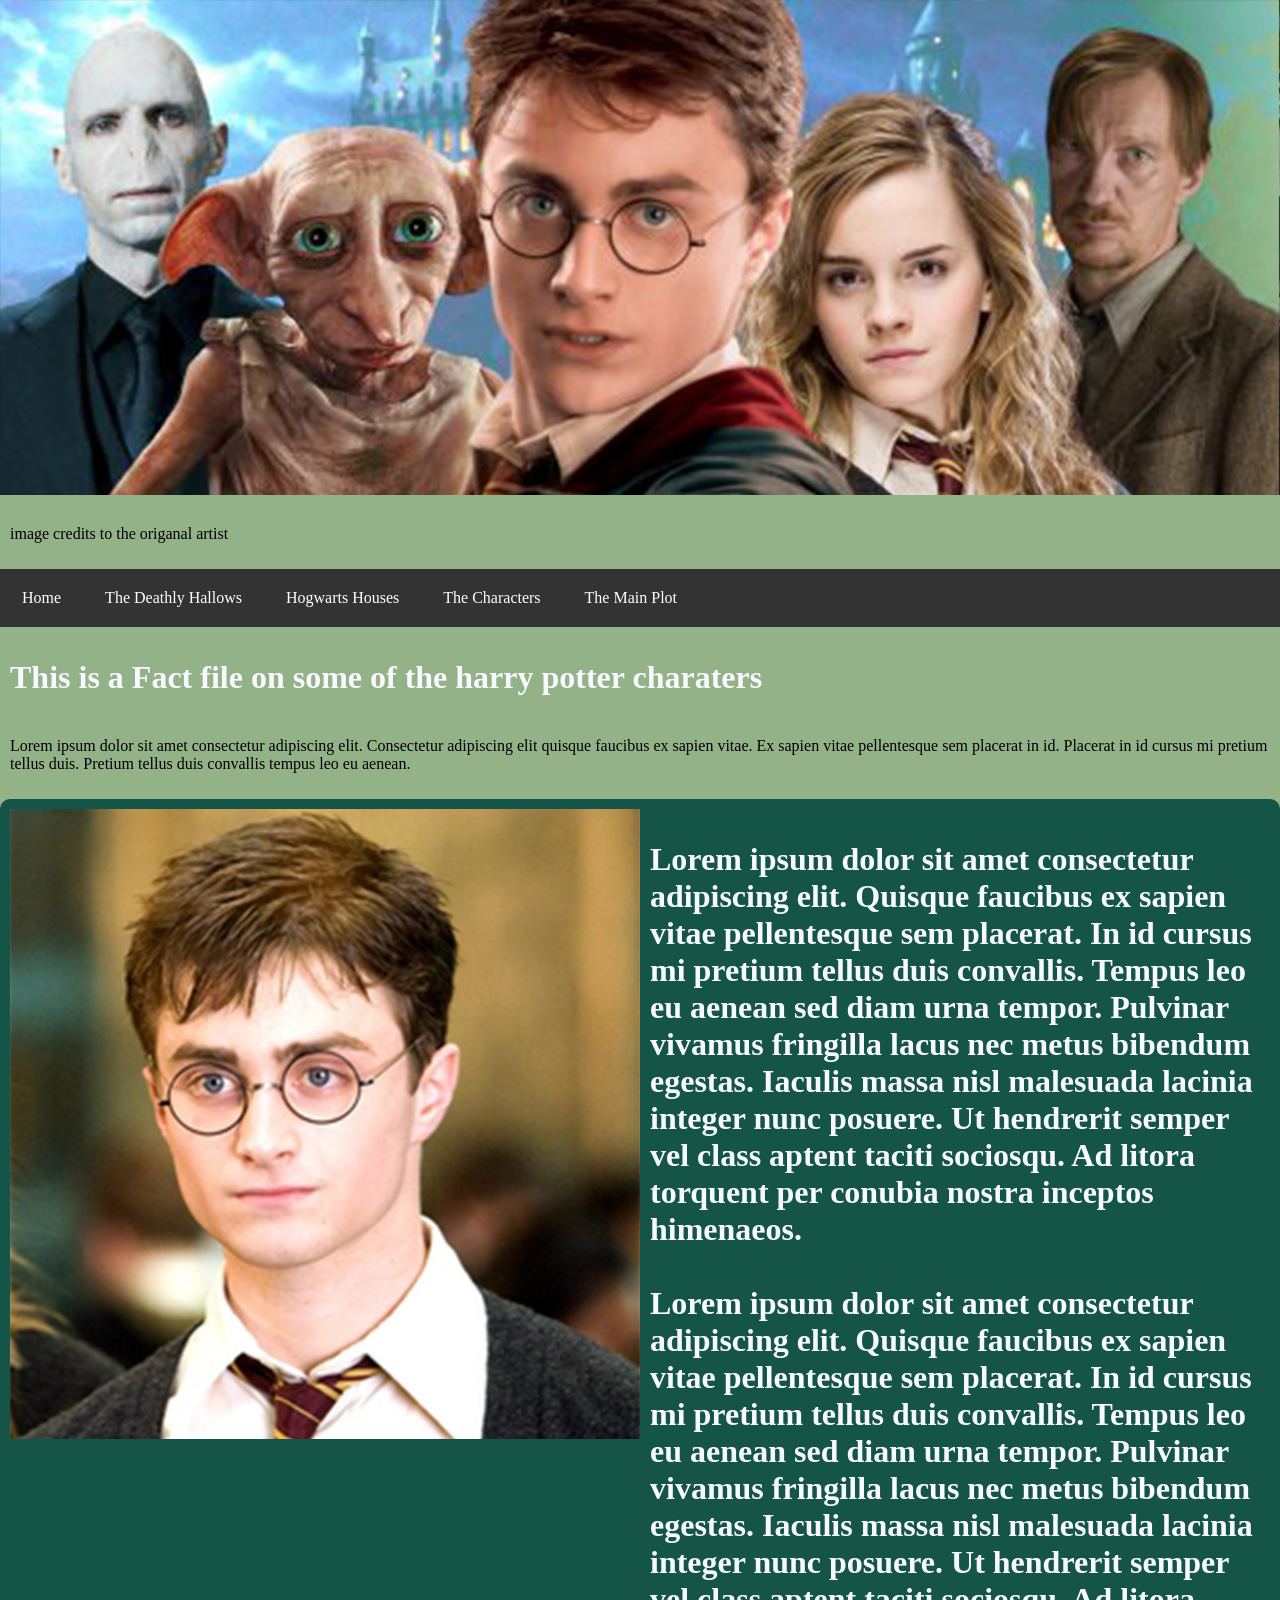
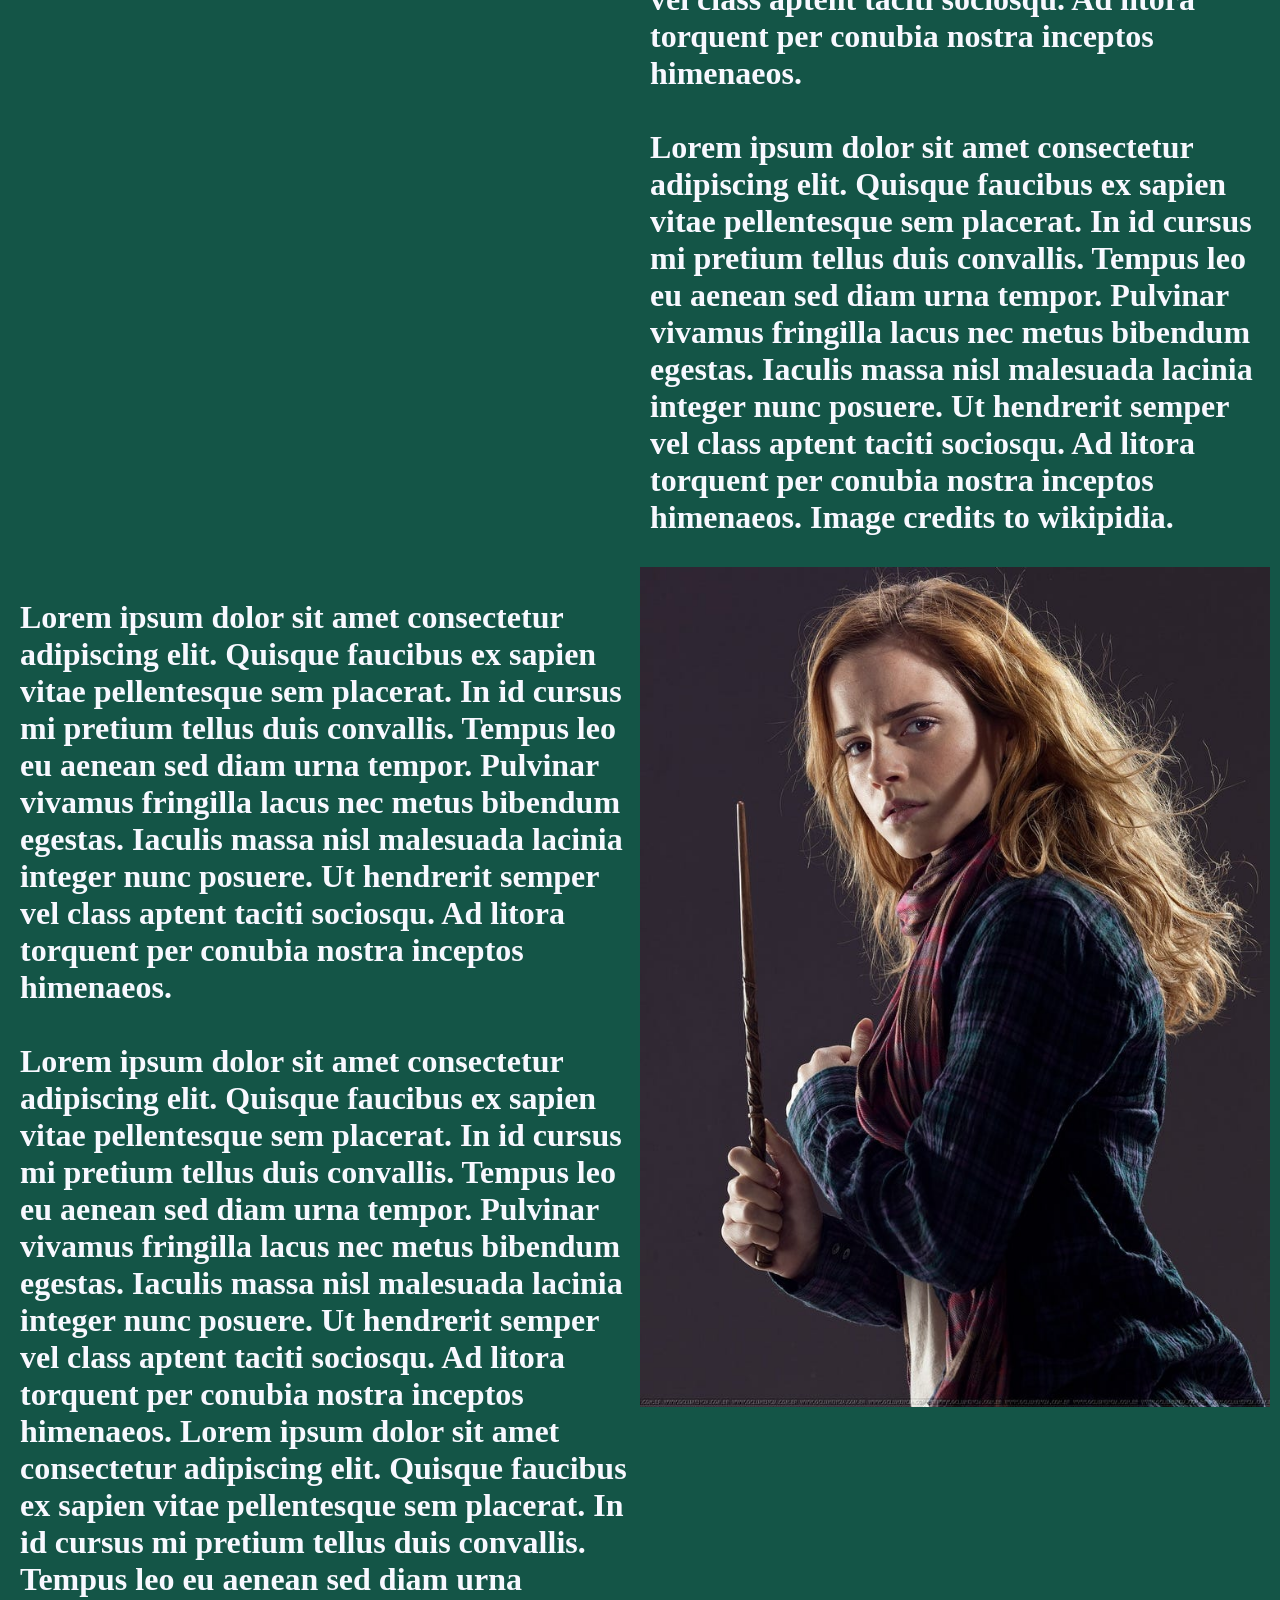
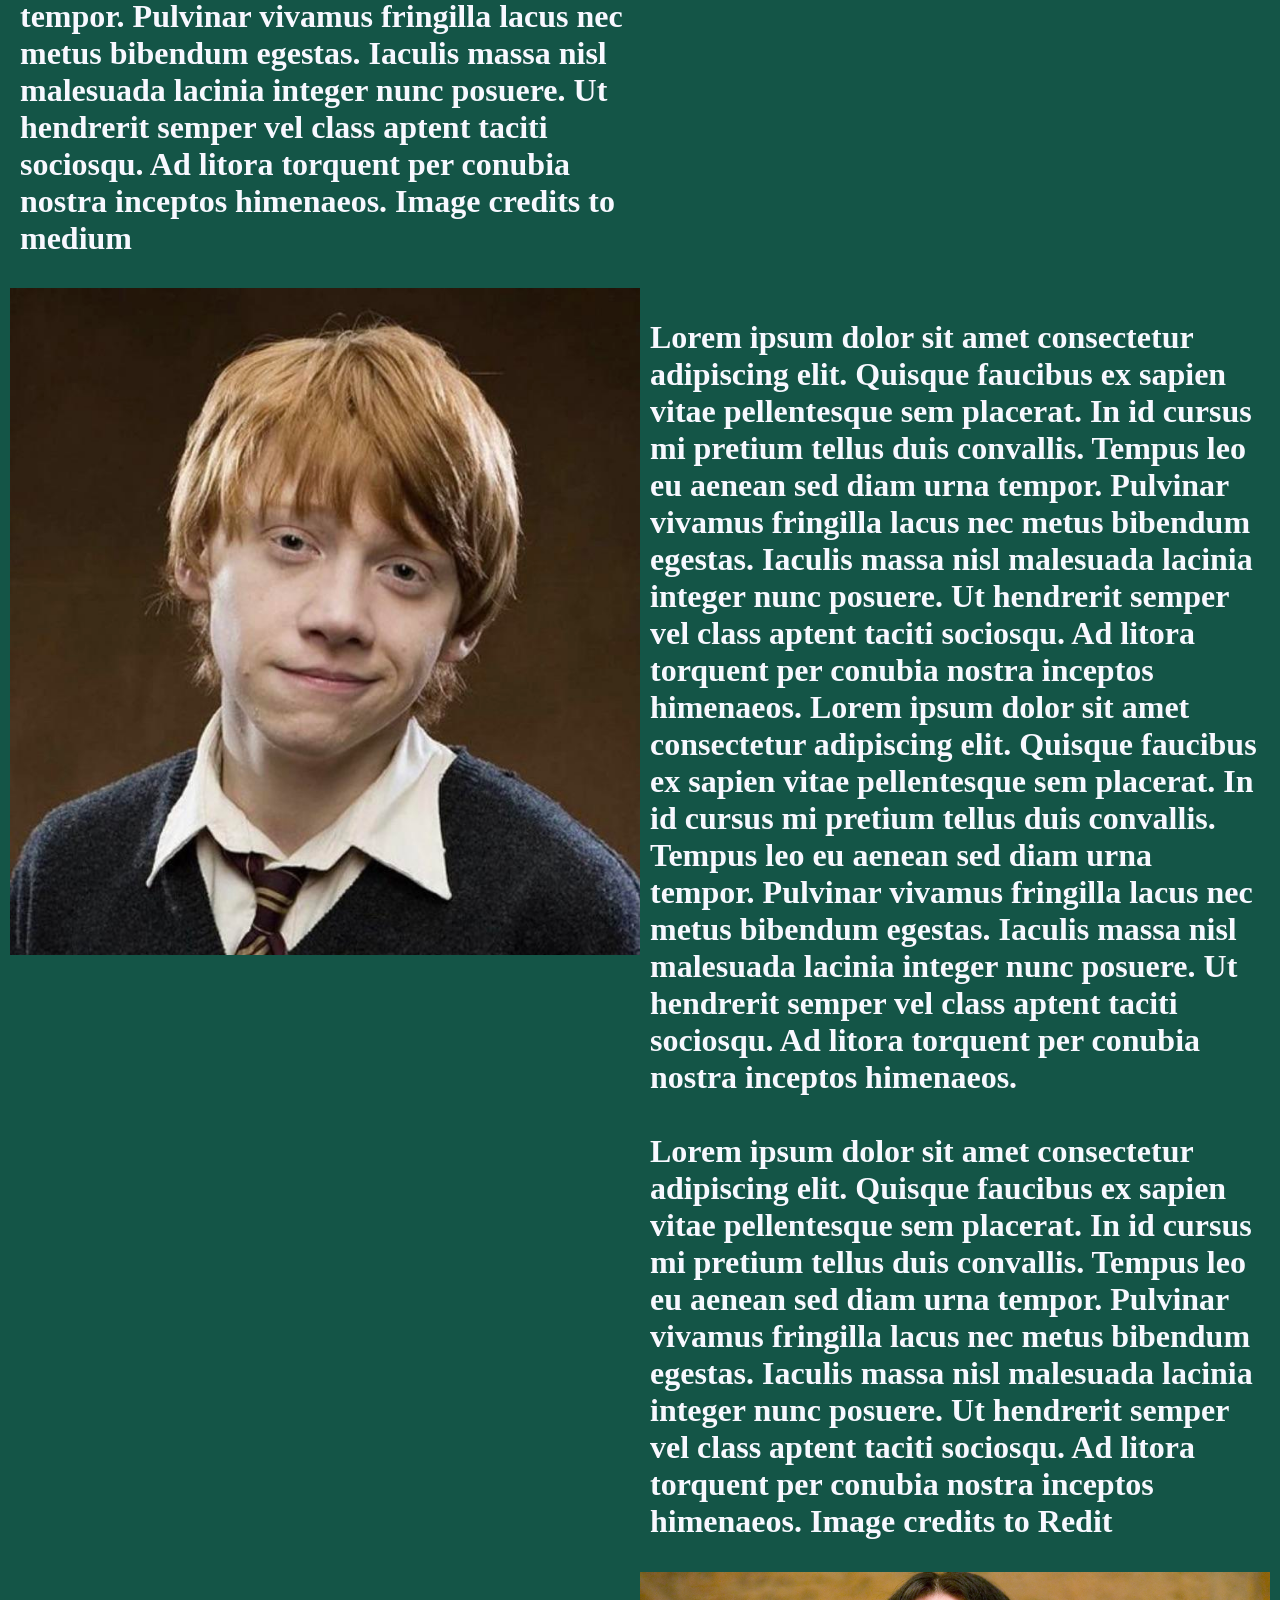
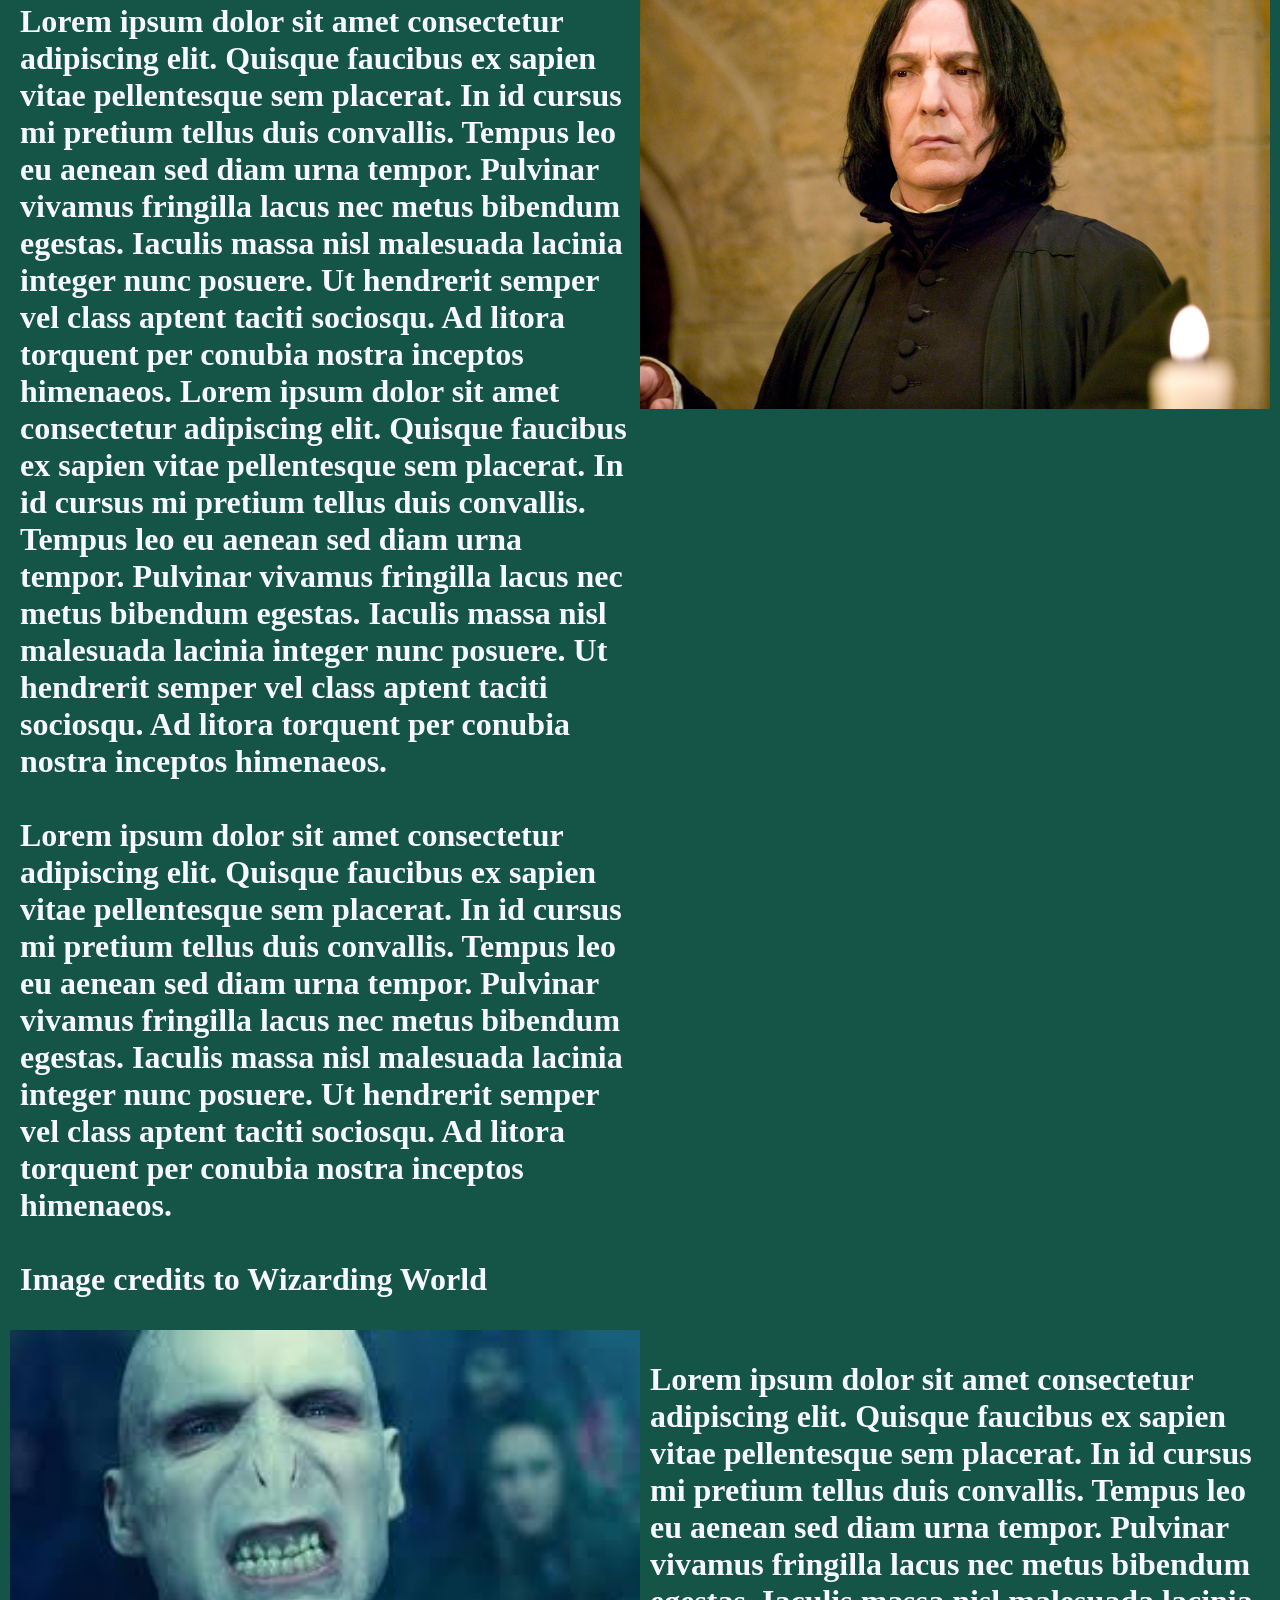
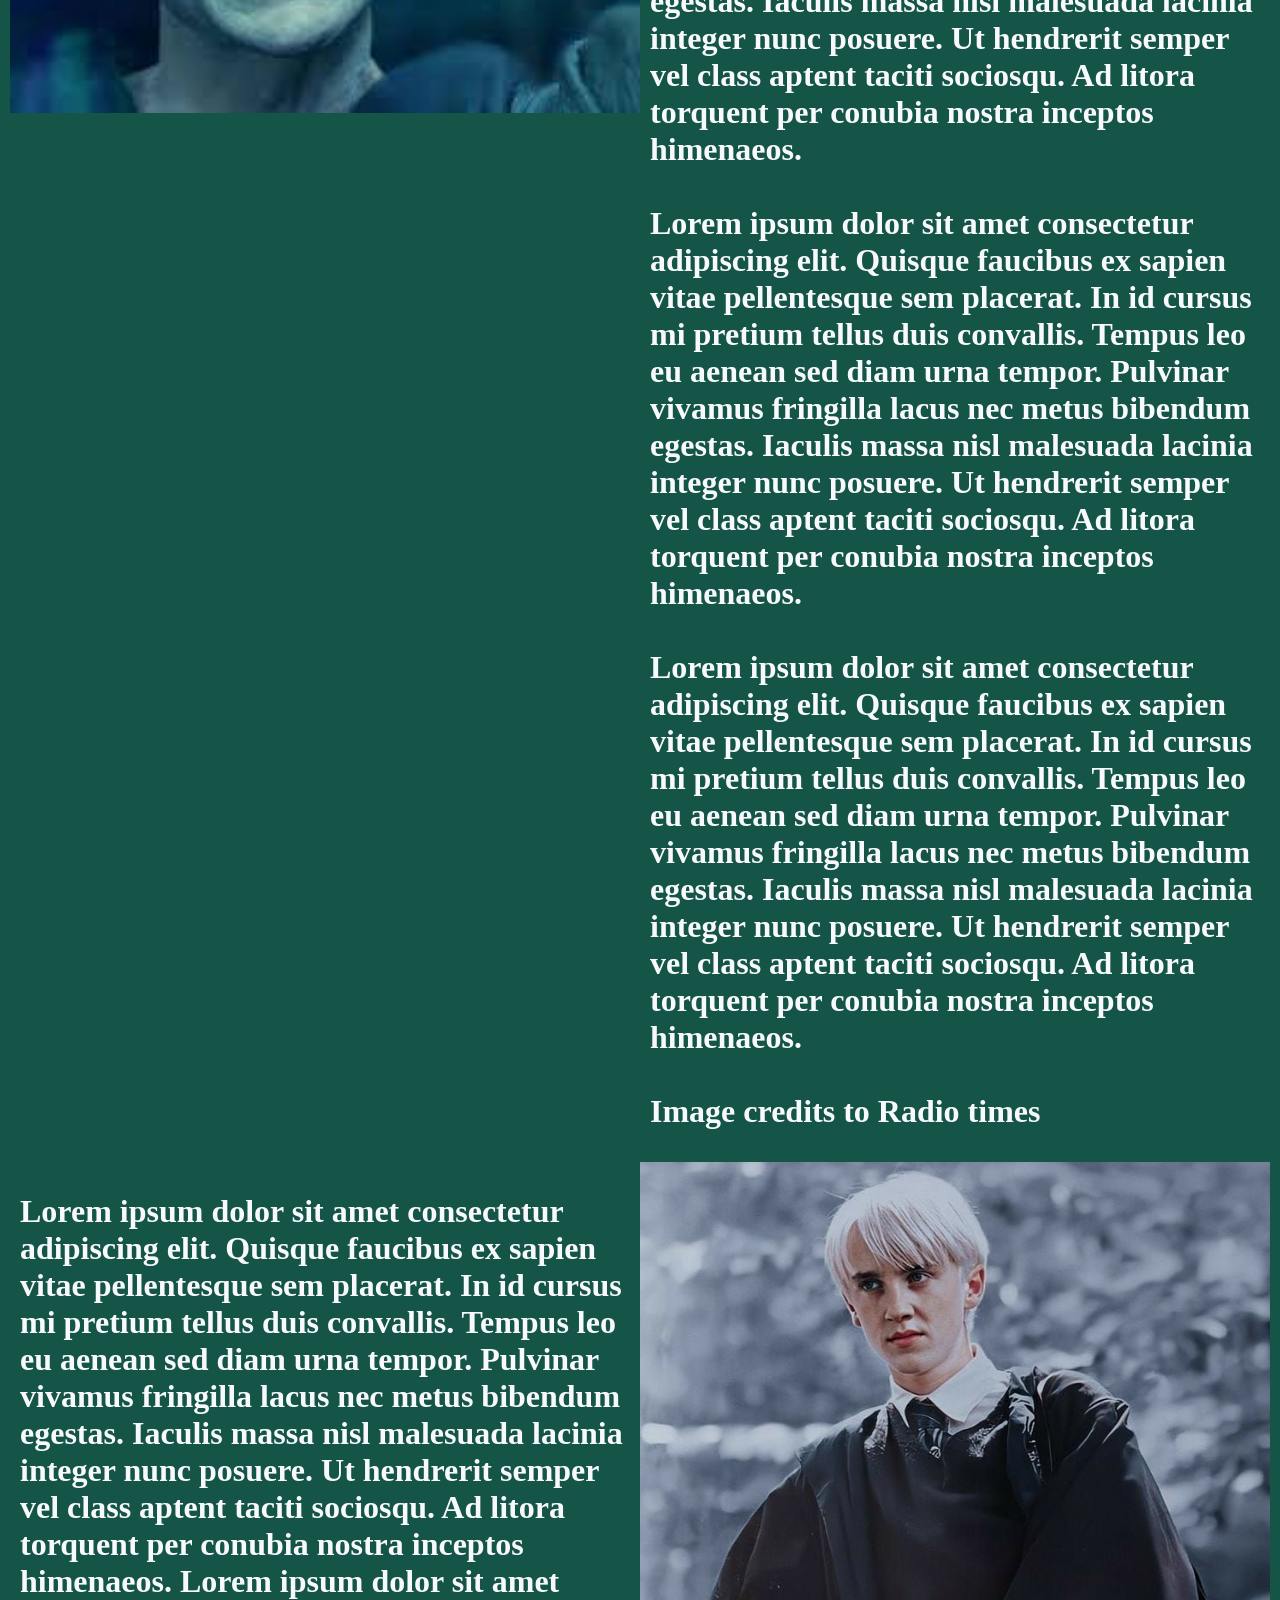
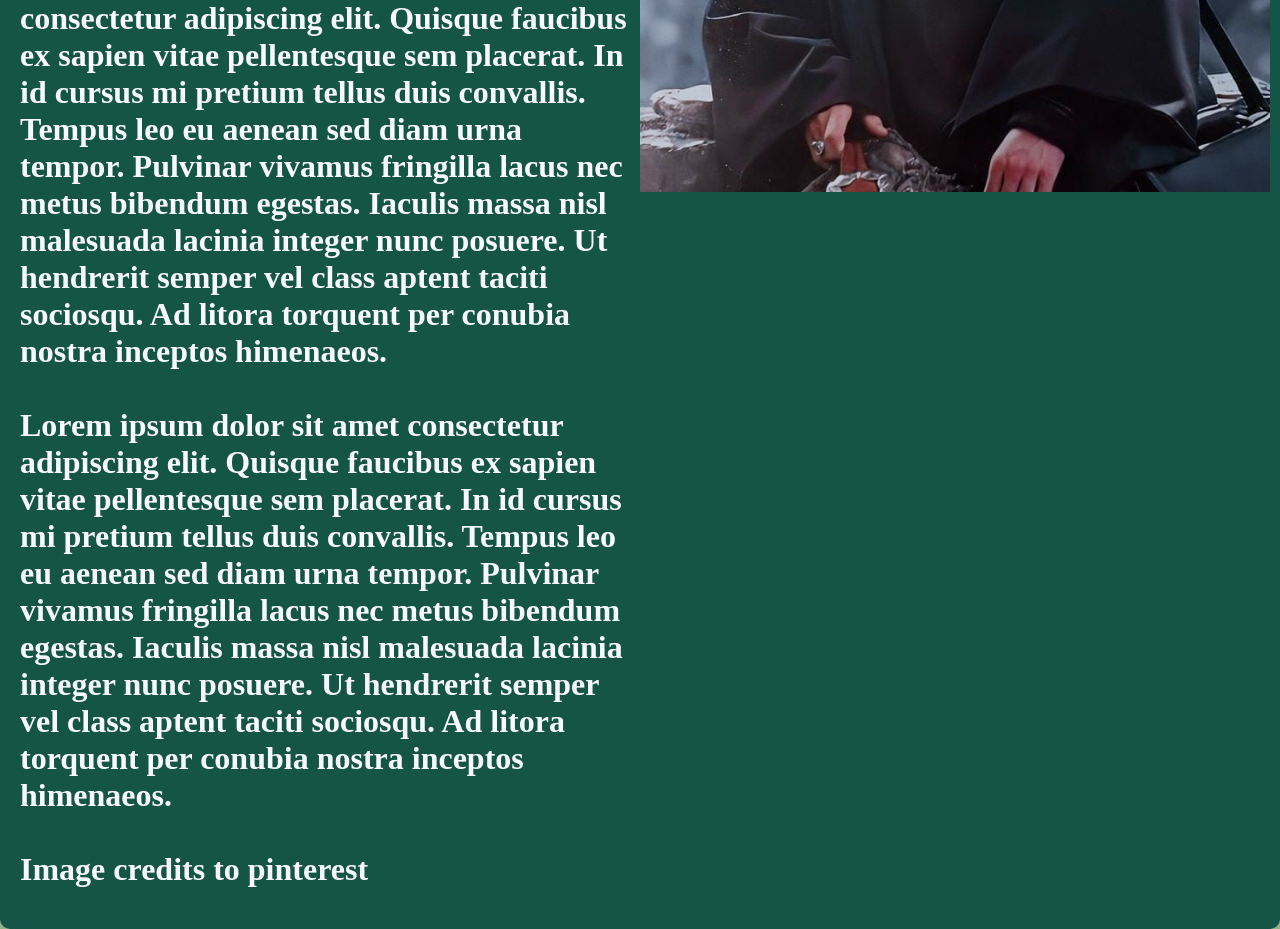
==== commit 71222565: "sefjhb" ====
--- a/charicters.html
+++ b/charicters.html
@@ -28,11 +28,11 @@
   <h1>Lorem ipsum dolor sit amet consectetur adipiscing elit. Quisque faucibus ex sapien vitae pellentesque sem placerat. In id cursus mi pretium tellus duis convallis. 
     Tempus leo eu aenean sed diam urna tempor. Pulvinar vivamus fringilla lacus nec metus bibendum egestas. Iaculis massa nisl malesuada lacinia integer nunc posuere.
      Ut hendrerit semper vel class aptent taciti sociosqu. Ad litora torquent per conubia nostra inceptos himenaeos.
-  
+     <br><br>
     Lorem ipsum dolor sit amet consectetur adipiscing elit. Quisque faucibus ex sapien vitae pellentesque sem placerat. In id cursus mi pretium tellus duis convallis. 
     Tempus leo eu aenean sed diam urna tempor. Pulvinar vivamus fringilla lacus nec metus bibendum egestas. Iaculis massa nisl malesuada lacinia integer nunc posuere.
      Ut hendrerit semper vel class aptent taciti sociosqu. Ad litora torquent per conubia nostra inceptos himenaeos.
-    
+     <br><br>
     Lorem ipsum dolor sit amet consectetur adipiscing elit. Quisque faucibus ex sapien vitae pellentesque sem placerat. In id cursus mi pretium tellus duis convallis.
      Tempus leo eu aenean sed diam urna tempor. Pulvinar vivamus fringilla lacus nec metus bibendum egestas. Iaculis massa nisl malesuada lacinia integer nunc posuere.
       Ut hendrerit semper vel class aptent taciti sociosqu. Ad litora torquent per conubia nostra inceptos himenaeos.
@@ -40,7 +40,7 @@
   <h1>Lorem ipsum dolor sit amet consectetur adipiscing elit. Quisque faucibus ex sapien vitae pellentesque sem placerat. In id cursus mi pretium tellus duis convallis.
      Tempus leo eu aenean sed diam urna tempor. Pulvinar vivamus fringilla lacus nec metus bibendum egestas. Iaculis massa nisl malesuada lacinia integer nunc posuere.
       Ut hendrerit semper vel class aptent taciti sociosqu. Ad litora torquent per conubia nostra inceptos himenaeos.
-  
+      <br><br>
     Lorem ipsum dolor sit amet consectetur adipiscing elit. Quisque faucibus ex sapien vitae pellentesque sem placerat. In id cursus mi pretium tellus duis convallis.
      Tempus leo eu aenean sed diam urna tempor. Pulvinar vivamus fringilla lacus nec metus bibendum egestas. Iaculis massa nisl malesuada lacinia integer nunc posuere.
       Ut hendrerit semper vel class aptent taciti sociosqu. Ad litora torquent per conubia nostra inceptos himenaeos.
@@ -59,6 +59,7 @@
      Tempus leo eu aenean sed diam urna tempor. Pulvinar vivamus fringilla lacus nec metus bibendum egestas. Iaculis massa nisl malesuada lacinia integer nunc posuere.
       Ut hendrerit semper vel class aptent taciti sociosqu. Ad litora torquent per conubia nostra inceptos himenaeos.
     <br>
+    <br>
     Lorem ipsum dolor sit amet consectetur adipiscing elit. Quisque faucibus ex sapien vitae pellentesque sem placerat. In id cursus mi pretium tellus duis convallis.
      Tempus leo eu aenean sed diam urna tempor. Pulvinar vivamus fringilla lacus nec metus bibendum egestas. Iaculis massa nisl malesuada lacinia integer nunc posuere.
       Ut hendrerit semper vel class aptent taciti sociosqu. Ad litora torquent per conubia nostra inceptos himenaeos.
@@ -71,18 +72,23 @@
       Tempus leo eu aenean sed diam urna tempor. Pulvinar vivamus fringilla lacus nec metus bibendum egestas. Iaculis massa nisl malesuada lacinia integer nunc posuere.
        Ut hendrerit semper vel class aptent taciti sociosqu. Ad litora torquent per conubia nostra inceptos himenaeos.
      <br>
+     <br>
      Lorem ipsum dolor sit amet consectetur adipiscing elit. Quisque faucibus ex sapien vitae pellentesque sem placerat. In id cursus mi pretium tellus duis convallis.
       Tempus leo eu aenean sed diam urna tempor. Pulvinar vivamus fringilla lacus nec metus bibendum egestas. Iaculis massa nisl malesuada lacinia integer nunc posuere.
        Ut hendrerit semper vel class aptent taciti sociosqu. Ad litora torquent per conubia nostra inceptos himenaeos.
+<br>
 <br>
     Image credits to Wizarding World</h1>
    <img src="pictures/snape.png" alt="Snape" >
    <img src="pictures/voldy.jpg" alt="Lord voldemort" >
    <h1>Lorem ipsum dolor sit amet consectetur adipiscing elit. Quisque faucibus ex sapien vitae pellentesque sem placerat. In id cursus mi pretium tellus duis convallis. Tempus leo eu aenean sed diam urna tempor. Pulvinar vivamus fringilla lacus nec metus bibendum egestas. Iaculis massa nisl malesuada lacinia integer nunc posuere. Ut hendrerit semper vel class aptent taciti sociosqu. Ad litora torquent per conubia nostra inceptos himenaeos.
     <br>
+    <br>
      Lorem ipsum dolor sit amet consectetur adipiscing elit. Quisque faucibus ex sapien vitae pellentesque sem placerat. In id cursus mi pretium tellus duis convallis. Tempus leo eu aenean sed diam urna tempor. Pulvinar vivamus fringilla lacus nec metus bibendum egestas. Iaculis massa nisl malesuada lacinia integer nunc posuere. Ut hendrerit semper vel class aptent taciti sociosqu. Ad litora torquent per conubia nostra inceptos himenaeos.
      <br>
+     <br>
      Lorem ipsum dolor sit amet consectetur adipiscing elit. Quisque faucibus ex sapien vitae pellentesque sem placerat. In id cursus mi pretium tellus duis convallis. Tempus leo eu aenean sed diam urna tempor. Pulvinar vivamus fringilla lacus nec metus bibendum egestas. Iaculis massa nisl malesuada lacinia integer nunc posuere. Ut hendrerit semper vel class aptent taciti sociosqu. Ad litora torquent per conubia nostra inceptos himenaeos.
+     <br>
      <br>
      Image credits to Radio times</h1>
       
@@ -91,8 +97,10 @@
    
      Lorem ipsum dolor sit amet consectetur adipiscing elit. Quisque faucibus ex sapien vitae pellentesque sem placerat. In id cursus mi pretium tellus duis convallis. Tempus leo eu aenean sed diam urna tempor. Pulvinar vivamus fringilla lacus nec metus bibendum egestas. Iaculis massa nisl malesuada lacinia integer nunc posuere. Ut hendrerit semper vel class aptent taciti sociosqu. Ad litora torquent per conubia nostra inceptos himenaeos.
      <br>
+     <br>
    
      Lorem ipsum dolor sit amet consectetur adipiscing elit. Quisque faucibus ex sapien vitae pellentesque sem placerat. In id cursus mi pretium tellus duis convallis. Tempus leo eu aenean sed diam urna tempor. Pulvinar vivamus fringilla lacus nec metus bibendum egestas. Iaculis massa nisl malesuada lacinia integer nunc posuere. Ut hendrerit semper vel class aptent taciti sociosqu. Ad litora torquent per conubia nostra inceptos himenaeos.
+     <br>
      <br>
      Image credits to pinterest</h1>
   
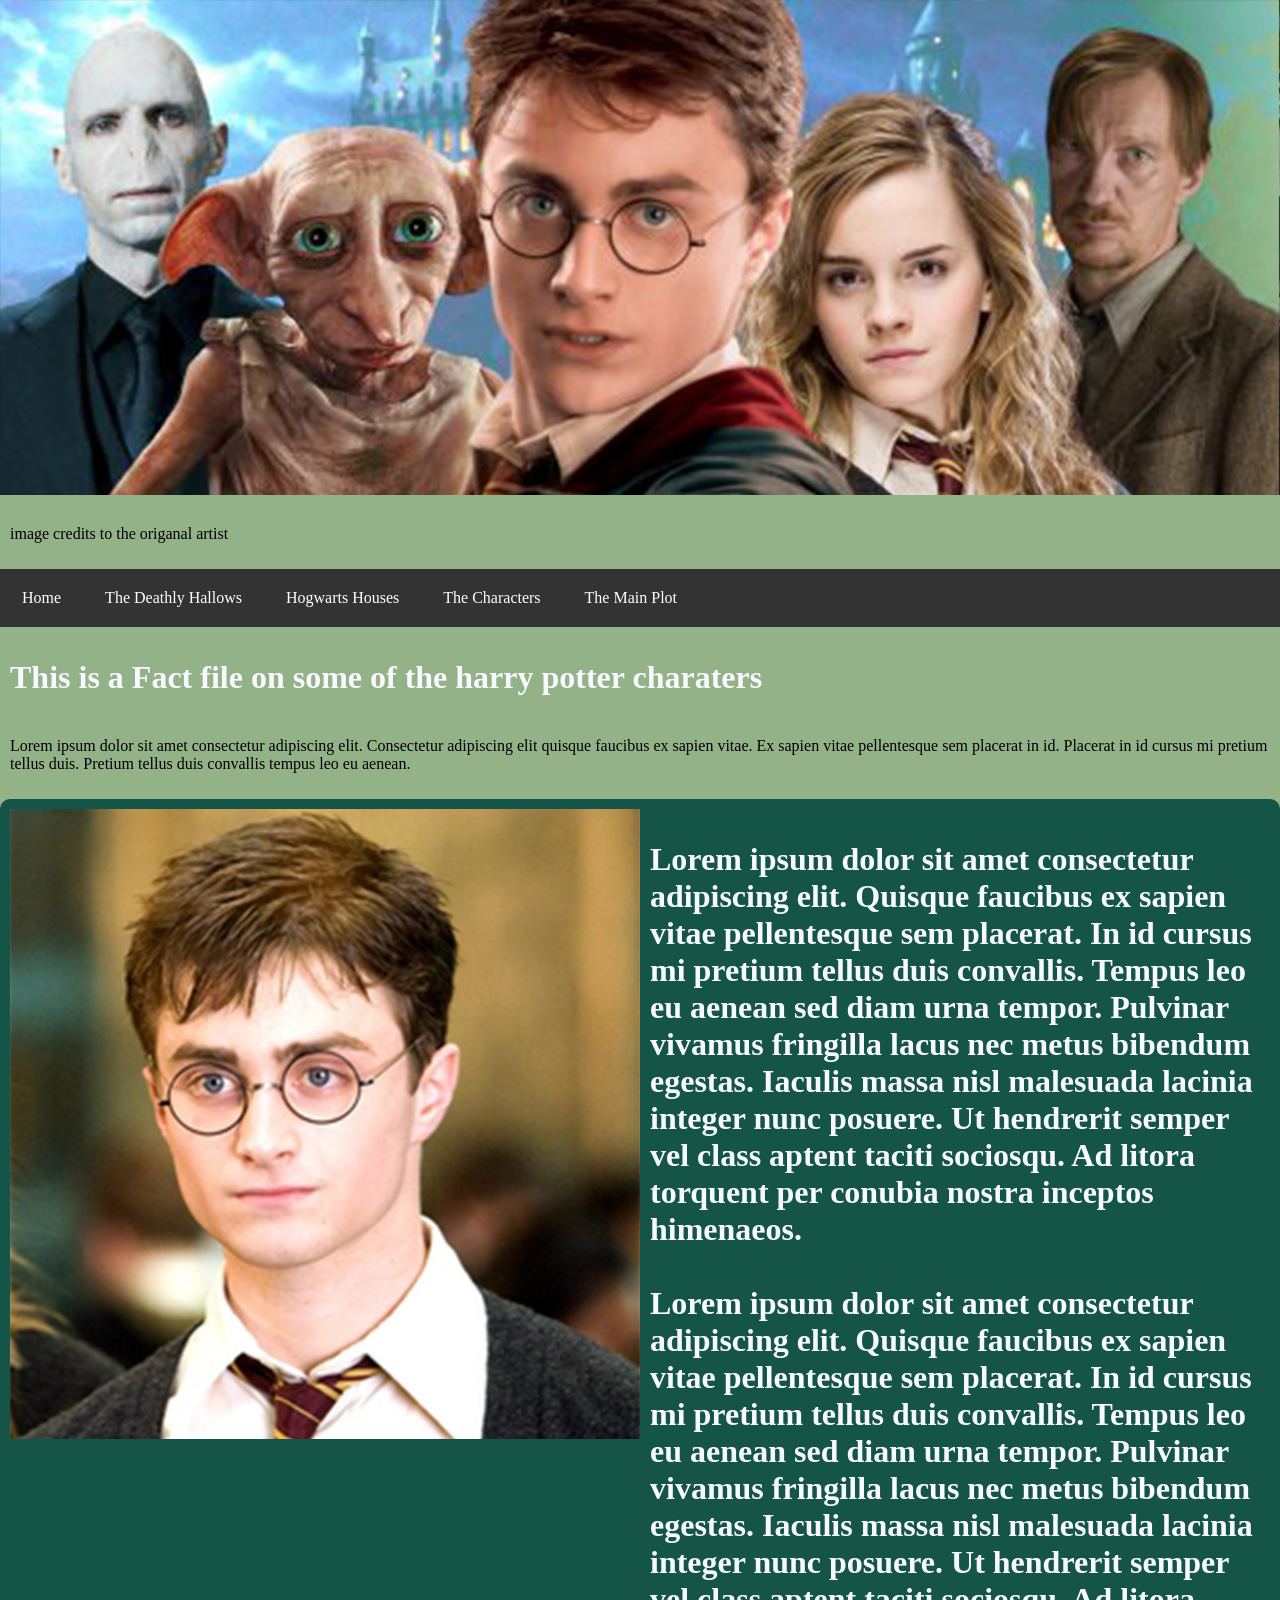
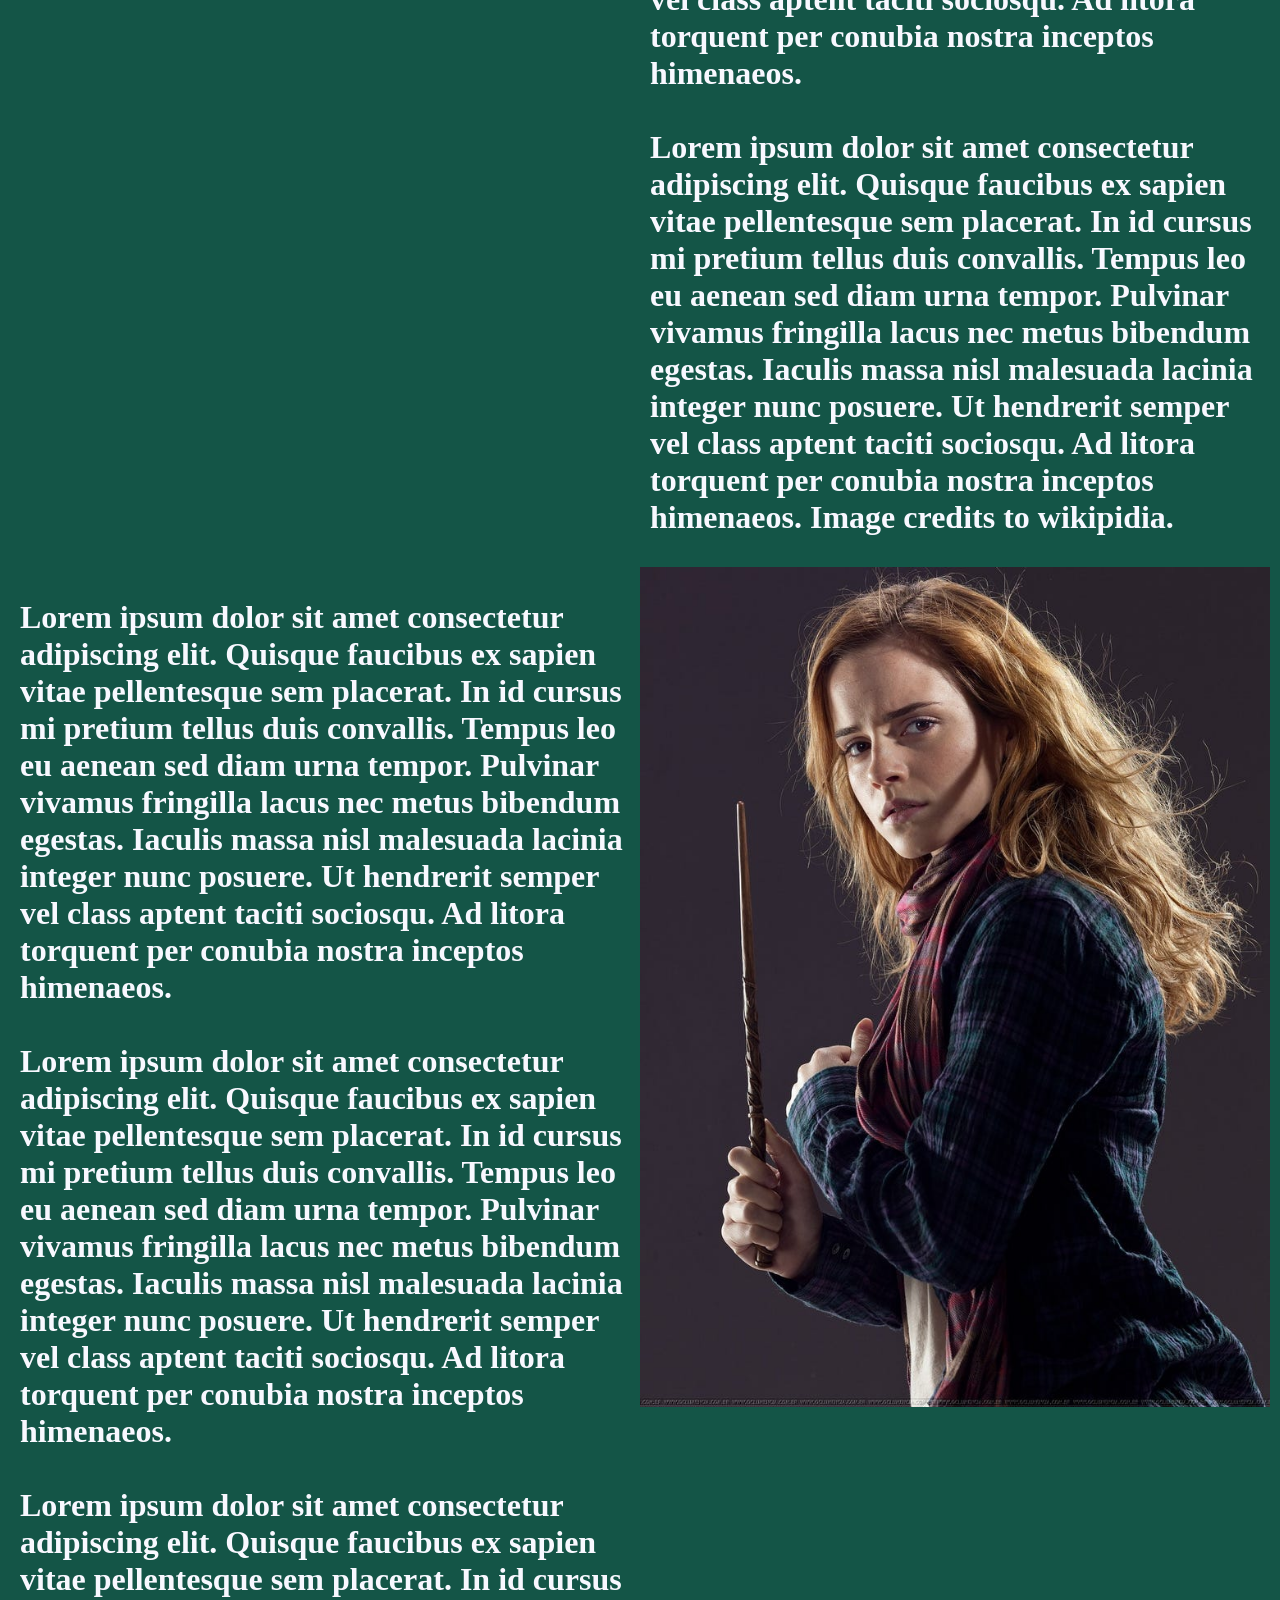
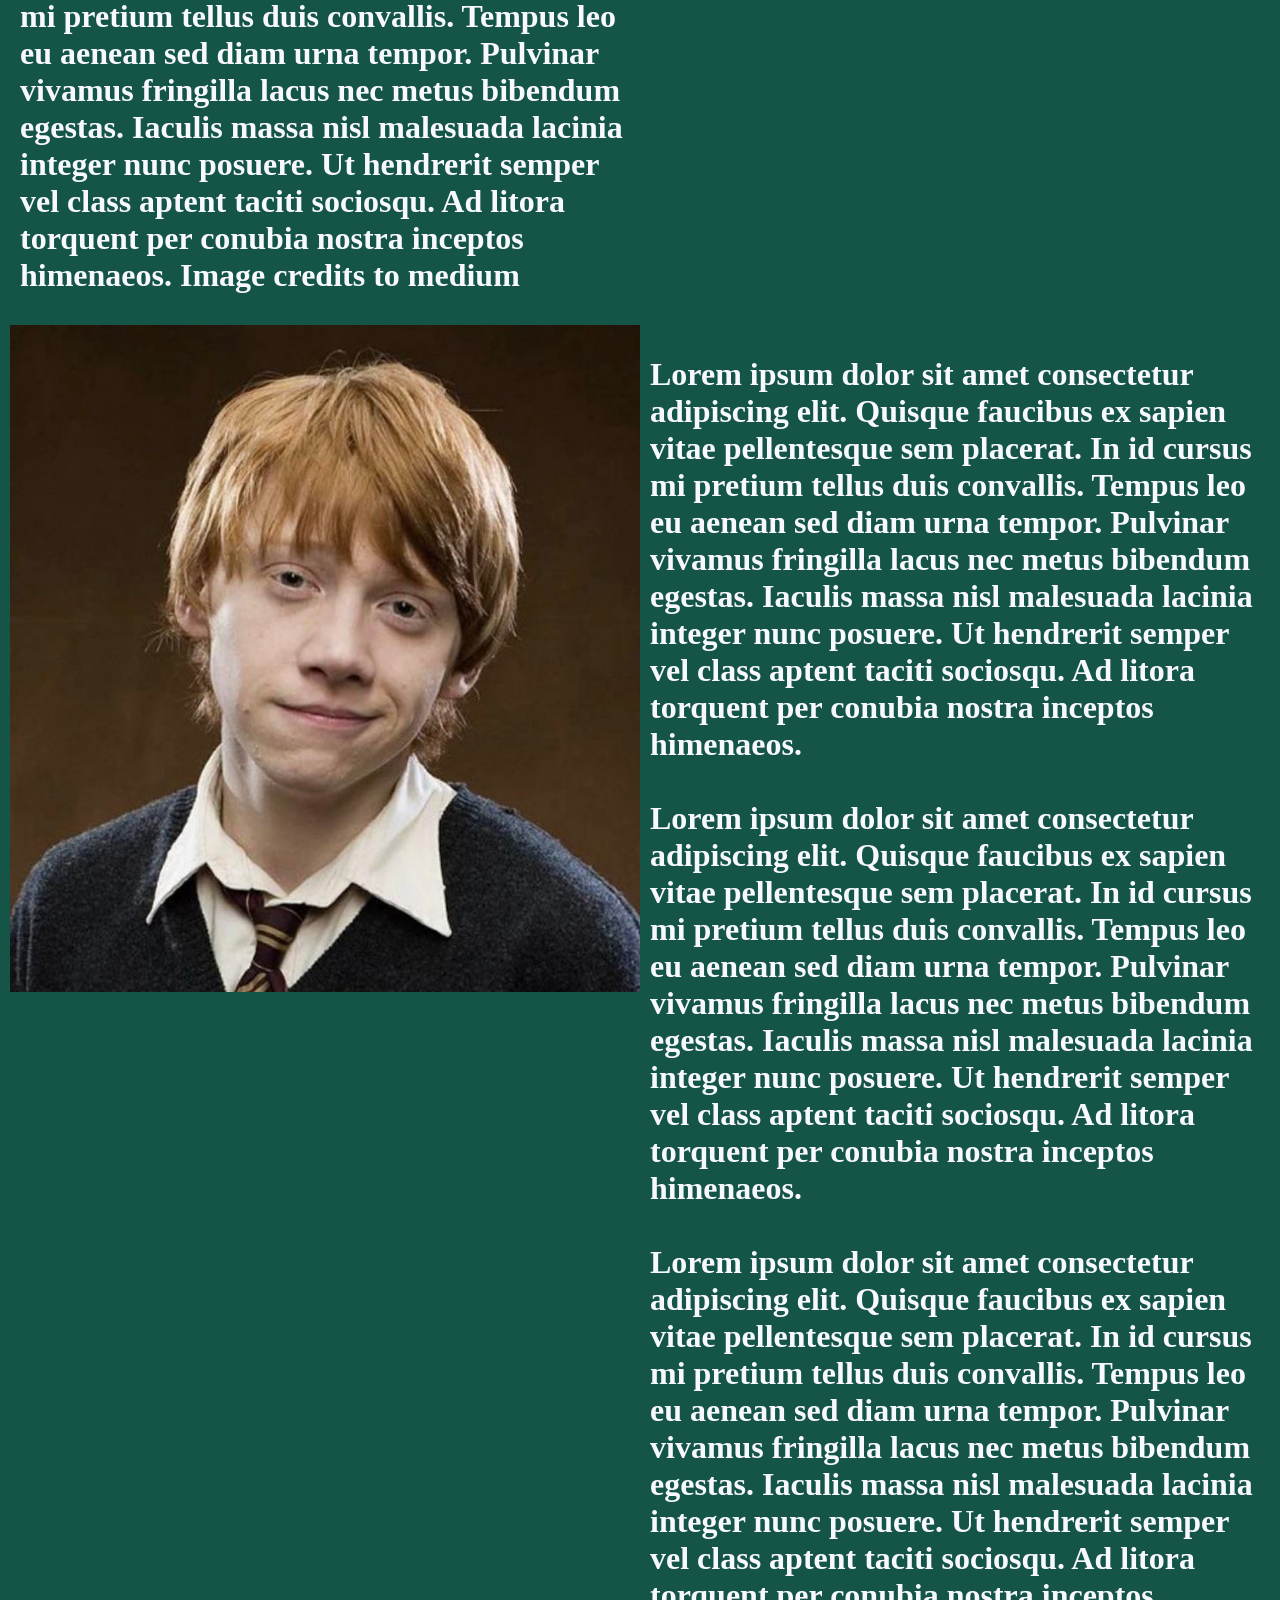
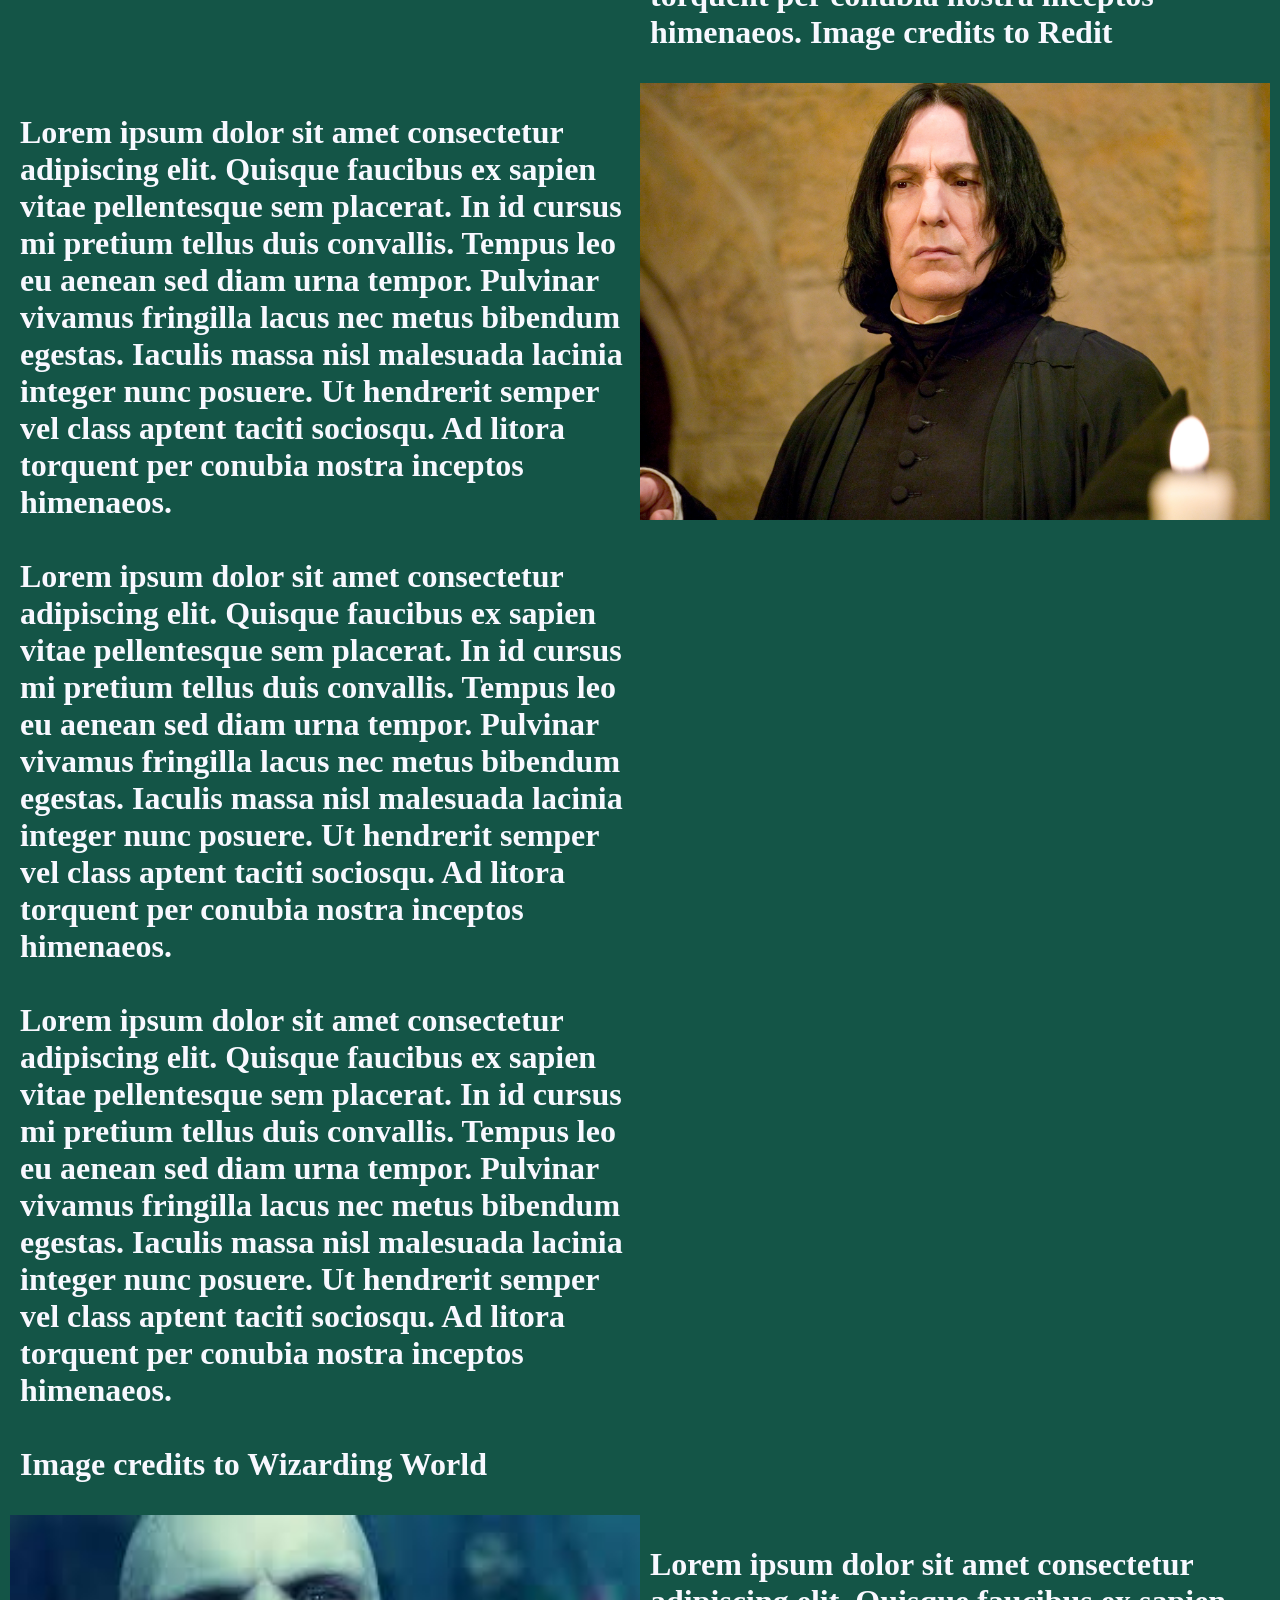
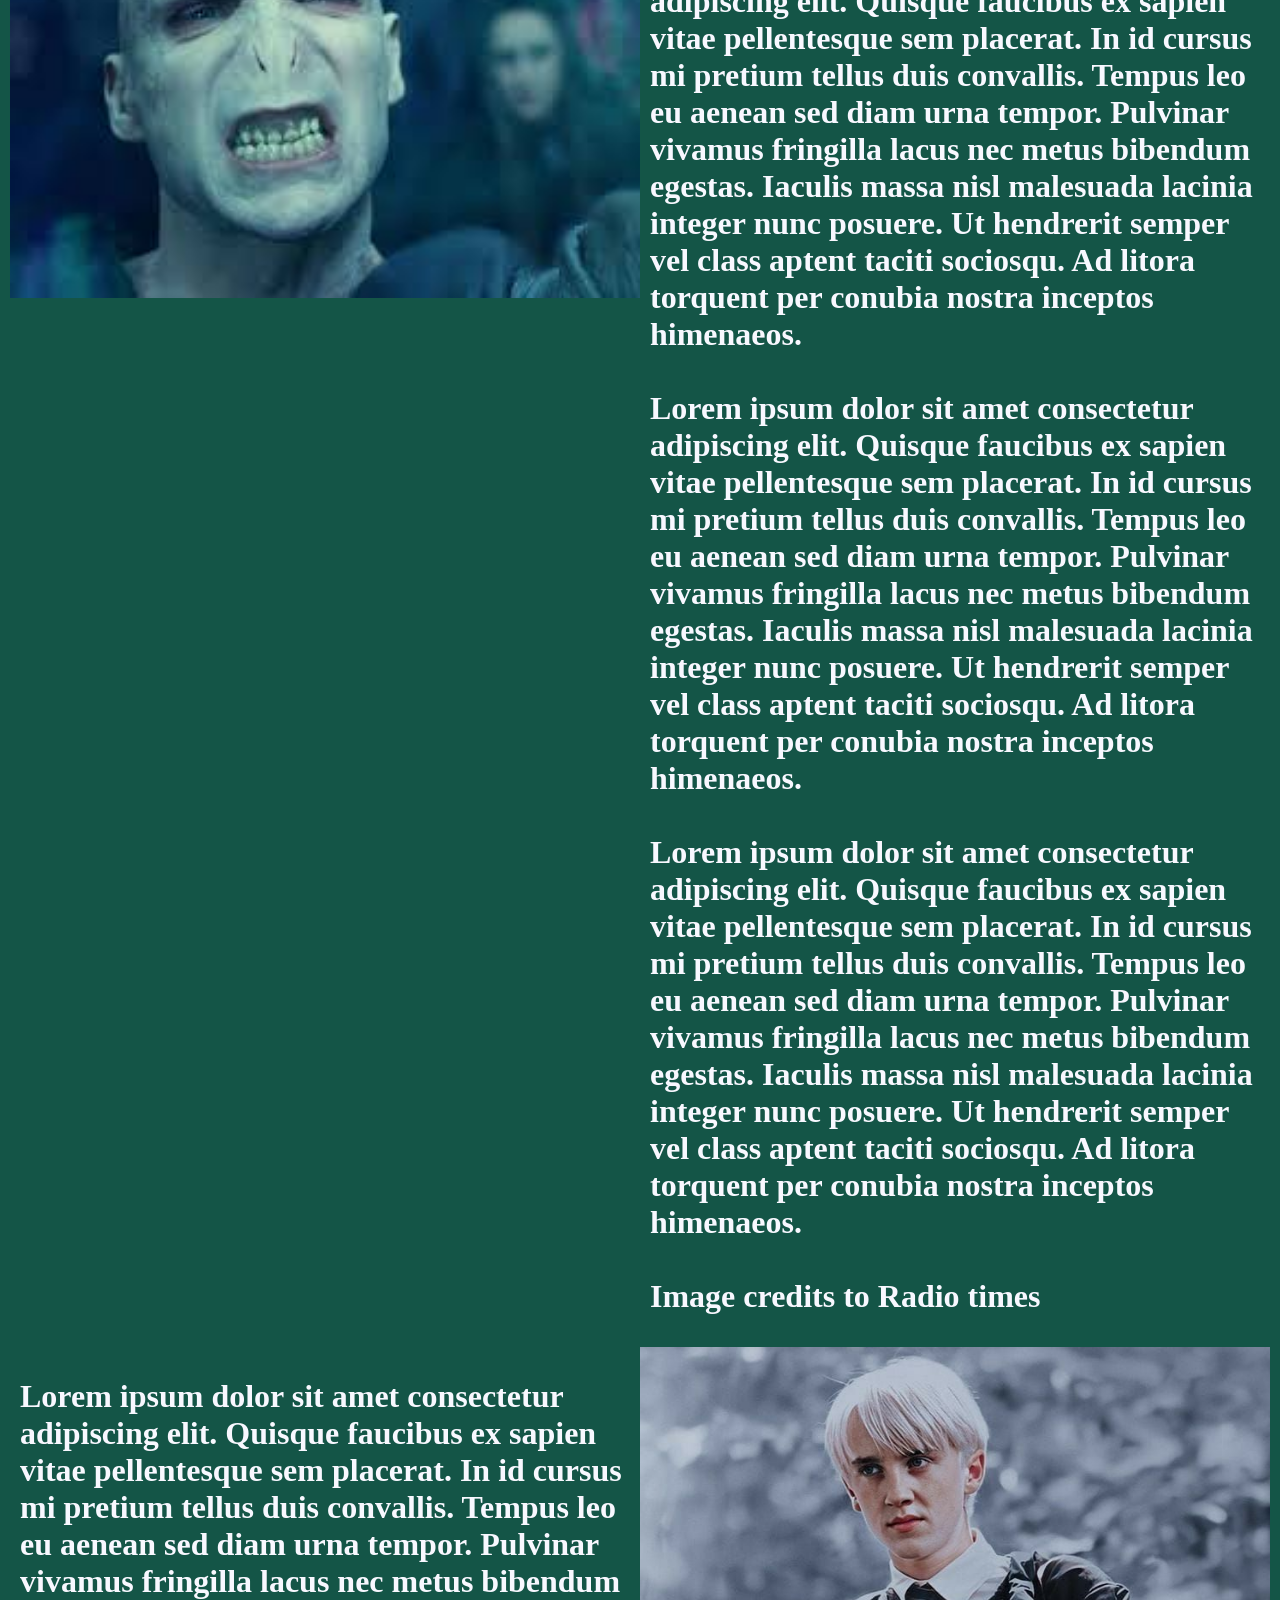
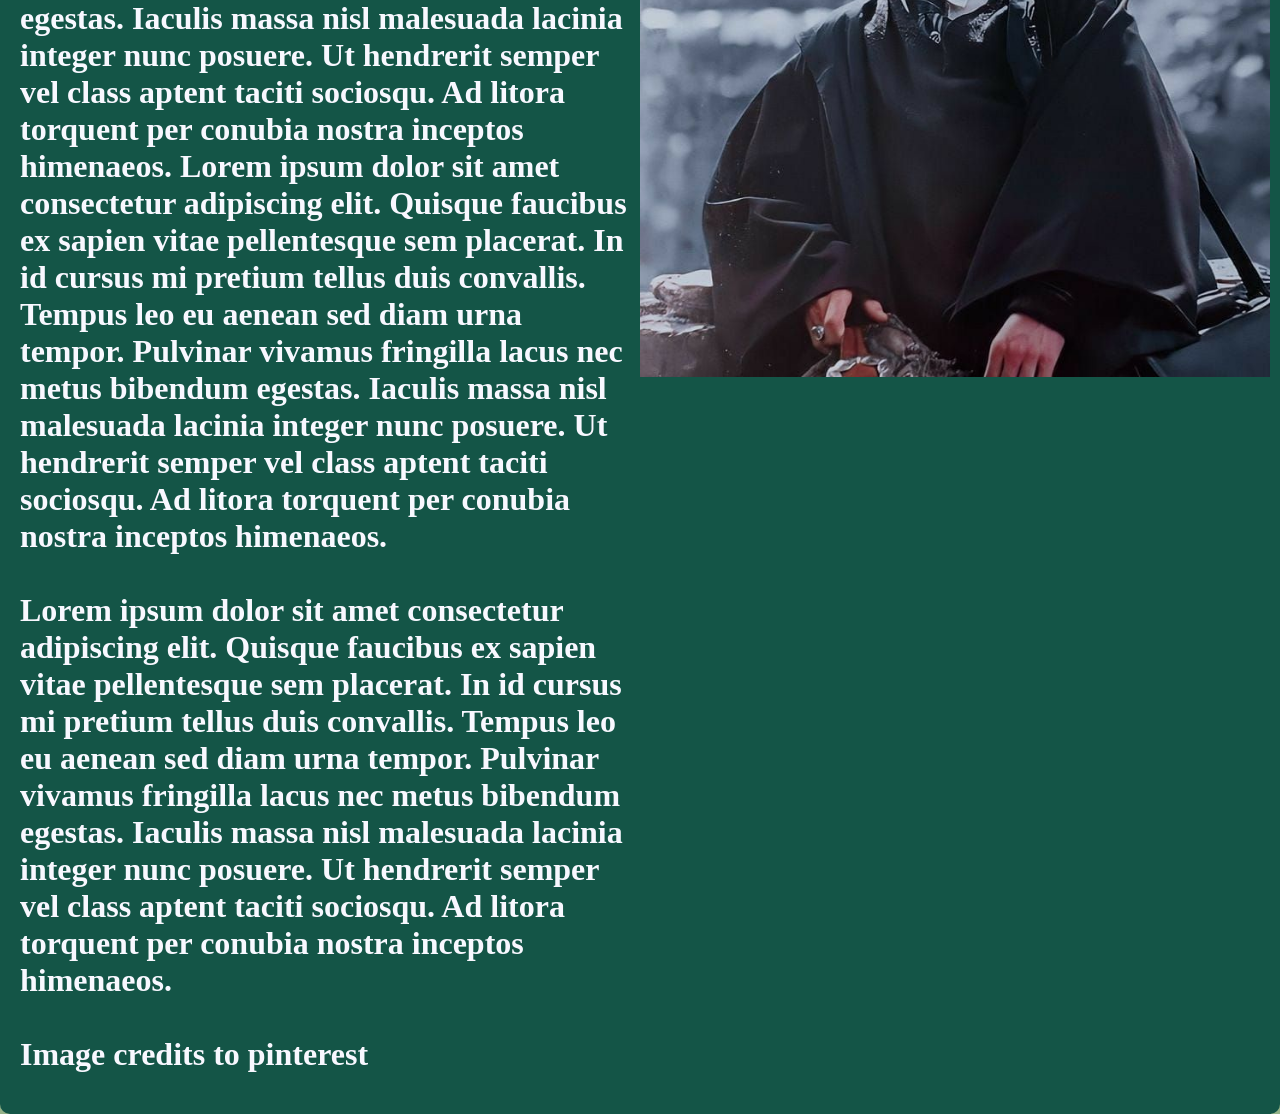
==== commit e9de3126: "final commit" ====
--- a/charicters.html
+++ b/charicters.html
@@ -44,7 +44,7 @@
     Lorem ipsum dolor sit amet consectetur adipiscing elit. Quisque faucibus ex sapien vitae pellentesque sem placerat. In id cursus mi pretium tellus duis convallis.
      Tempus leo eu aenean sed diam urna tempor. Pulvinar vivamus fringilla lacus nec metus bibendum egestas. Iaculis massa nisl malesuada lacinia integer nunc posuere.
       Ut hendrerit semper vel class aptent taciti sociosqu. Ad litora torquent per conubia nostra inceptos himenaeos.
-    
+      <br><br>
     Lorem ipsum dolor sit amet consectetur adipiscing elit. Quisque faucibus ex sapien vitae pellentesque sem placerat. In id cursus mi pretium tellus duis convallis.
      Tempus leo eu aenean sed diam urna tempor. Pulvinar vivamus fringilla lacus nec metus bibendum egestas. Iaculis massa nisl malesuada lacinia integer nunc posuere.
       Ut hendrerit semper vel class aptent taciti sociosqu. Ad litora torquent per conubia nostra inceptos himenaeos.
@@ -54,7 +54,7 @@
   <h1>Lorem ipsum dolor sit amet consectetur adipiscing elit. Quisque faucibus ex sapien vitae pellentesque sem placerat. In id cursus mi pretium tellus duis convallis.
      Tempus leo eu aenean sed diam urna tempor. Pulvinar vivamus fringilla lacus nec metus bibendum egestas. Iaculis massa nisl malesuada lacinia integer nunc posuere.
       Ut hendrerit semper vel class aptent taciti sociosqu. Ad litora torquent per conubia nostra inceptos himenaeos.
-  
+      <br><br>
     Lorem ipsum dolor sit amet consectetur adipiscing elit. Quisque faucibus ex sapien vitae pellentesque sem placerat. In id cursus mi pretium tellus duis convallis.
      Tempus leo eu aenean sed diam urna tempor. Pulvinar vivamus fringilla lacus nec metus bibendum egestas. Iaculis massa nisl malesuada lacinia integer nunc posuere.
       Ut hendrerit semper vel class aptent taciti sociosqu. Ad litora torquent per conubia nostra inceptos himenaeos.
@@ -67,7 +67,7 @@
    <h1>Lorem ipsum dolor sit amet consectetur adipiscing elit. Quisque faucibus ex sapien vitae pellentesque sem placerat. In id cursus mi pretium tellus duis convallis.
      Tempus leo eu aenean sed diam urna tempor. Pulvinar vivamus fringilla lacus nec metus bibendum egestas. Iaculis massa nisl malesuada lacinia integer nunc posuere.
       Ut hendrerit semper vel class aptent taciti sociosqu. Ad litora torquent per conubia nostra inceptos himenaeos.
-   
+      <br><br>
      Lorem ipsum dolor sit amet consectetur adipiscing elit. Quisque faucibus ex sapien vitae pellentesque sem placerat. In id cursus mi pretium tellus duis convallis.
       Tempus leo eu aenean sed diam urna tempor. Pulvinar vivamus fringilla lacus nec metus bibendum egestas. Iaculis massa nisl malesuada lacinia integer nunc posuere.
        Ut hendrerit semper vel class aptent taciti sociosqu. Ad litora torquent per conubia nostra inceptos himenaeos.
